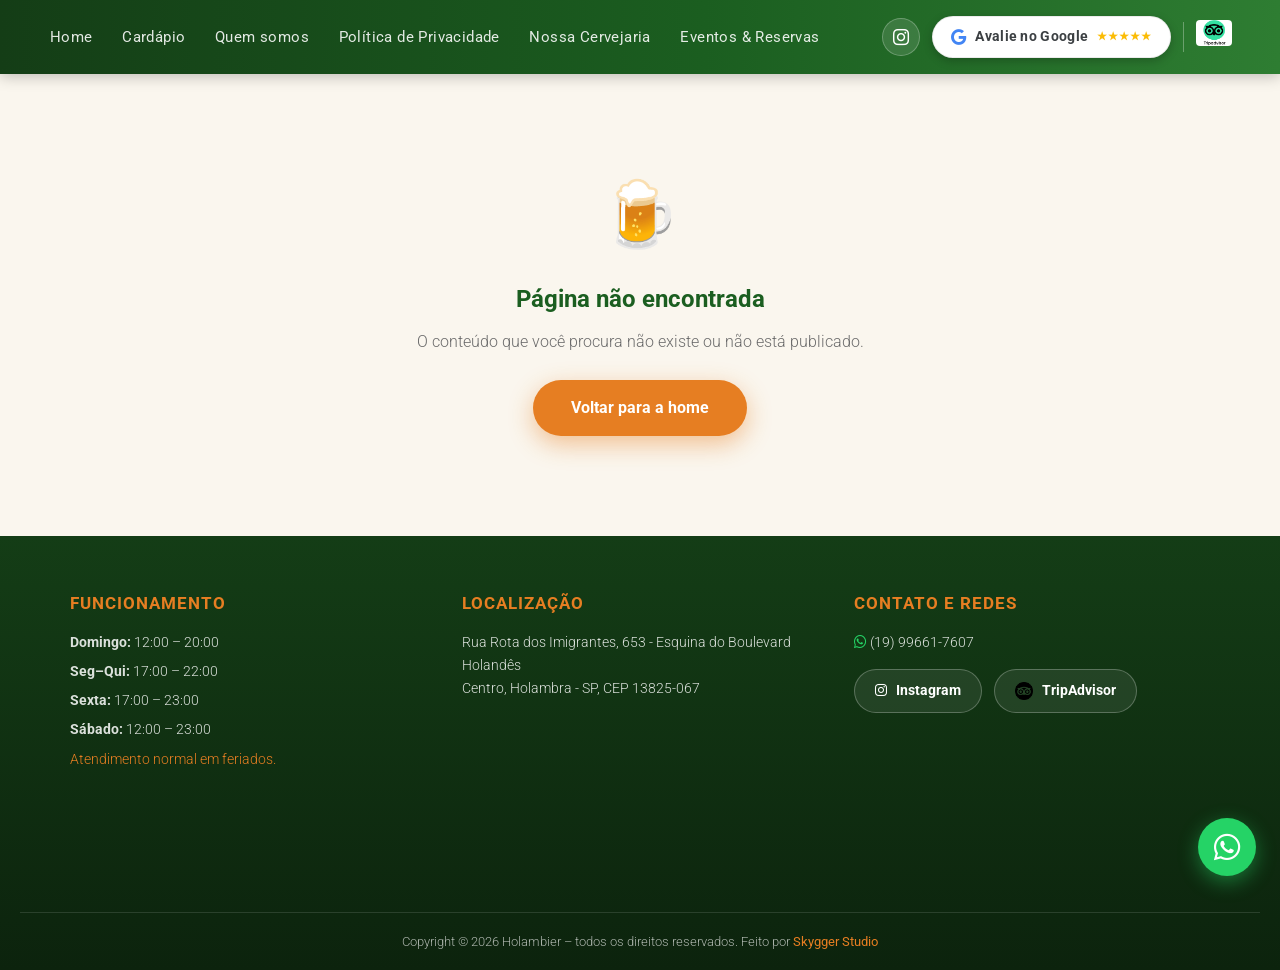
==== pagina.html @ 08f21db1 "feat: botão Google no header, destaques completos, Instagram no footer e painel CMS estilo WordPress" ====
<!DOCTYPE html>
<html lang="pt-BR">
<head>
    <meta charset="UTF-8">
    <meta name="viewport" content="width=device-width, initial-scale=1.0">
    <title>Holambier - Cervejaria e Restaurante</title>

    <!-- ===== FAVICON E ICONES PARA DISPOSITIVOS ===== -->
    <link rel="icon" type="image/x-icon" href="assets/favicon/favicon.ico">
    <link rel="icon" type="image/png" sizes="16x16" href="assets/favicon/favicon-16x16.png">
    <link rel="icon" type="image/png" sizes="32x32" href="assets/favicon/favicon-32x32.png">
    <link rel="apple-touch-icon" sizes="180x180" href="assets/favicon/apple-touch-icon.png">
    <link rel="manifest" href="assets/favicon/site.webmanifest">
    <meta name="theme-color" content="#2E7D32">
    <meta name="msapplication-TileColor" content="#2E7D32">

    <link rel="stylesheet" href="css/style.css">
    <link rel="stylesheet" href="https://cdnjs.cloudflare.com/ajax/libs/font-awesome/6.5.1/css/all.min.css">
    <link href="https://fonts.googleapis.com/css2?family=Roboto:wght@300;400;700&display=swap" rel="stylesheet">
</head>
<body>

<!-- ===== HEADER ===== -->
<header>
    <nav>
        <ul class="nav-menu">
            <li><a href="index.html">Home</a></li>
            <li><a href="https://www.hubt.com.br/holambier/" target="_blank">Cardápio</a></li>
            <li><a href="quem-somos.html">Quem somos</a></li>
            <li><a href="politica-privacidade.html">Política de Privacidade</a></li>
        </ul>
    </nav>

    <div class="social-header">
        <!-- Instagram -->
        <a href="https://www.instagram.com/holambier" target="_blank" aria-label="Instagram" class="social-icon instagram-icon">
            <i class="fab fa-instagram"></i>
        </a>

        <!-- Google Avaliações -->
        <a href="https://www.google.com/search?sca_esv=950999559134ba52&sxsrf=APpeQntP0sqoqLEE3klOQlutEDV9DMvcqQ:1787597379510&q=holambier&si=APenkKm7iecQ4G6P-TsbSMFKIQtv3EFIqRAFw-i8uEbk55Z-_4gSCZ5ScF9Y3ljlIF3oCHQ-amHtndFw8W07vaMOi-NIiqtqvQxtN-F60VA5deYGMdlO10smxaSkGRQbOfnfFxfHmals&sa=X&ved=2ahUKEwjnh7qW97mWAxVPIbkGHW5xDCAQrrQLegQIHBAA&biw=1858&bih=959&dpr=1" target="_blank" aria-label="Google Avaliações" class="google-review-btn" title="Avalie-nos no Google">
            <i class="fab fa-google"></i>
            <span class="google-label">Avalie no Google</span>
            <span class="stars">★★★★★</span>
        </a>

        <!-- Barra separadora vertical -->
        <span class="header-divider"></span>

        <!-- TripAdvisor -->
        <div class="tripadvisor-btn">
            <a href="https://www.tripadvisor.pt/Restaurant_Review-g2572355-d25233735-Reviews-Restaurante_e_Cervejaria_Holambier-Holambra_State_of_Sao_Paulo.html" target="_blank">
                <img src="images/tripadvisor.png" alt="TripAdvisor" class="tripadvisor-logo-header">
            </a>
        </div>
    </div>

    <div class="hamburger">
        <span></span><span></span><span></span>
    </div>
</header>

<!-- ===== WHATSAPP FIXO ===== -->
<a href="https://wa.me/5519996617607?text=Olá! Gostaria de mais informações sobre a Holambier." target="_blank" class="whatsapp-float" aria-label="WhatsApp">
    <i class="fab fa-whatsapp"></i>
</a>

<!-- ===== CONTEÚDO DA PÁGINA (renderizado pelo CMS) ===== -->
<main>
    <div id="paginaSkeleton" class="pagina-skeleton">
        <div class="skeleton-banner"></div>
        <div class="container">
            <div class="skeleton-linha" style="width: 60%"></div>
            <div class="skeleton-linha"></div>
            <div class="skeleton-linha" style="width: 85%"></div>
            <div class="skeleton-linha" style="width: 45%"></div>
        </div>
    </div>
    <div id="paginaConteudo"></div>
</main>

<!-- ===== FOOTER ===== -->
<footer>
    <div class="footer-grid">
        <div class="footer-col">
            <h4>Funcionamento</h4>
            <p><strong>Domingo:</strong> 12:00 – 20:00</p>
            <p><strong>Seg–Qui:</strong> 17:00 – 22:00</p>
            <p><strong>Sexta:</strong> 17:00 – 23:00</p>
            <p><strong>Sábado:</strong> 12:00 – 23:00</p>
            <p style="margin-top: 8px; font-size: 0.85rem; color: var(--orange);">Atendimento normal em feriados.</p>
        </div>
        <div class="footer-col">
            <h4>Localização</h4>
            <p>Rua Rota dos Imigrantes, 653 - Esquina do Boulevard Holandês<br>Centro, Holambra - SP, CEP 13825-067</p>
            <div style="margin-top: 12px; border-radius: 8px; overflow: hidden;">
                <iframe
                    src="https://www.google.com/maps/embed?pb=!1m18!1m12!1m3!1d3675.889!2d-47.058!3d-22.633!2m3!1f0!2f0!3f0!3m2!1i1024!2i768!4f13.1!3m3!1m2!1s0x94c8b6b0b0b0b0b0%3A0x0!2zMjLCsDM3JzU4LjgiUyA0N8KwMDMnMjguOCJX!5e0!3m2!1spt-BR!2sbr!4v1647000000000"
                    width="100%"
                    height="160"
                    style="border:0;"
                    allowfullscreen=""
                    loading="lazy">
                </iframe>
            </div>
        </div>
        <div class="footer-col">
            <h4>Contato e Redes</h4>
            <p><i class="fab fa-whatsapp" style="color: #25D366;"></i> (19) 99661-7607</p>
            <div class="footer-social-links" style="margin-top: 15px;">
                <a href="https://www.instagram.com/holambier/" target="_blank" class="footer-btn-social instagram">
                    <i class="fab fa-instagram"></i> Instagram
                </a>
                <a href="https://www.tripadvisor.pt/Restaurant_Review-g2572355-d25233735-Reviews-Restaurante_e_Cervejaria_Holambier-Holambra_State_of_Sao_Paulo.html" target="_blank" class="footer-btn-social tripadvisor">
                    <img src="images/tripadvisor-footer.png" alt="TripAdvisor"> TripAdvisor
                </a>
            </div>
        </div>
    </div>
    <div class="footer-copy">
        Copyright &copy; <span id="currentYear"></span> Holambier – todos os direitos reservados.
        <span class="footer-credit">Feito por <a href="https://www.instagram.com/skyggerstudio/" target="_blank" rel="noopener noreferrer">Skygger Studio</a></span>
    </div>
</footer>

<script src="js/script.js"></script>
<script src="js/cms.js"></script>
</body>
</html>
---- css/style.css ----
/* ============================================================
   HOLAMBIER — Cervejaria & Restaurante
   Folha de estilos principal
   ------------------------------------------------------------
   Paleta: verde (marca) + laranja (holandês/Holambra)
   ============================================================ */

/* ===== VARIÁVEIS E RESET ===== */
:root {
    --green: #2E7D32;
    --green-dark: #1B5E20;
    --green-deep: #143D16;
    --orange: #E67E22;
    --orange-dark: #C95F0F;
    --cream: #FAF6EE;
    --white: #FFFFFF;
    --text: #333333;
    --text-light: #6B6B6B;
    --border: #E5DFD2;
    --shadow: 0 4px 18px rgba(20, 61, 22, 0.10);
    --shadow-lg: 0 12px 32px rgba(20, 61, 22, 0.18);
    --radius: 14px;
    --header-h: 74px;
}

* {
    margin: 0;
    padding: 0;
    box-sizing: border-box;
}

html {
    scroll-behavior: smooth;
}

body {
    font-family: 'Roboto', Arial, sans-serif;
    background: var(--cream);
    color: var(--text);
    line-height: 1.6;
    padding-top: var(--header-h);
    -webkit-font-smoothing: antialiased;
}

img {
    max-width: 100%;
    display: block;
}

a {
    text-decoration: none;
    color: inherit;
}

.container {
    max-width: 1140px;
    margin: 0 auto;
    padding: 0 20px;
}

main.container {
    padding-top: 48px;
    padding-bottom: 64px;
}

section.container {
    margin-bottom: 64px;
}

/* ===== HEADER ===== */
header {
    position: fixed;
    top: 0;
    left: 0;
    right: 0;
    z-index: 1000;
    height: var(--header-h);
    display: flex;
    align-items: center;
    justify-content: space-between;
    gap: 16px;
    padding: 0 clamp(16px, 4vw, 48px);
    background: linear-gradient(90deg, var(--green-deep) 0%, var(--green-dark) 55%, var(--green) 100%);
    box-shadow: 0 2px 14px rgba(0, 0, 0, 0.25);
}

nav {
    flex: 1;
    min-width: 0;
}

.nav-menu {
    display: flex;
    align-items: center;
    gap: clamp(10px, 2vw, 26px);
    list-style: none;
    flex-wrap: nowrap;
    overflow-x: auto;
    scrollbar-width: none;
}

.nav-menu::-webkit-scrollbar { display: none; }

.nav-menu a {
    color: rgba(255, 255, 255, 0.88);
    font-size: 0.95rem;
    font-weight: 400;
    letter-spacing: 0.4px;
    padding: 6px 2px;
    border-bottom: 2px solid transparent;
    transition: color 0.25s, border-color 0.25s;
    white-space: nowrap;
}

.nav-menu a:hover,
.nav-menu a.active {
    color: #fff;
    border-bottom-color: var(--orange);
}

/* --- Ícones sociais do header --- */
.social-header {
    display: flex;
    align-items: center;
    gap: 12px;
    flex-shrink: 0;
}

.social-icon {
    display: inline-flex;
    align-items: center;
    justify-content: center;
    width: 38px;
    height: 38px;
    border-radius: 50%;
    font-size: 1.15rem;
    color: #fff;
    background: rgba(255, 255, 255, 0.12);
    border: 1px solid rgba(255, 255, 255, 0.25);
    transition: transform 0.25s, background 0.25s, box-shadow 0.25s;
}

.social-icon:hover {
    transform: translateY(-2px);
    box-shadow: 0 6px 14px rgba(0, 0, 0, 0.3);
}

.instagram-icon:hover {
    background: linear-gradient(45deg, #F09433, #E6683C, #DC2743, #CC2366, #BC1888);
    border-color: transparent;
}

.header-divider {
    width: 1px;
    height: 30px;
    background: rgba(255, 255, 255, 0.3);
}

.tripadvisor-btn a {
    display: inline-flex;
    align-items: center;
}

.tripadvisor-logo-header {
    height: 26px;
    width: auto;
    border-radius: 4px;
    transition: transform 0.25s, filter 0.25s;
}

.tripadvisor-btn a:hover .tripadvisor-logo-header {
    transform: translateY(-2px) scale(1.05);
    filter: drop-shadow(0 4px 8px rgba(0, 0, 0, 0.35));
}

/* --- Botão "Avalie no Google" --- */
.google-review-btn {
    display: inline-flex;
    align-items: center;
    gap: 9px;
    padding: 9px 18px;
    border-radius: 50px;
    background: #fff;
    color: #3c4043;
    font-size: 0.85rem;
    font-weight: 700;
    letter-spacing: 0.3px;
    border: 1px solid rgba(0, 0, 0, 0.08);
    box-shadow: 0 3px 10px rgba(0, 0, 0, 0.22);
    transition: transform 0.25s, box-shadow 0.25s;
    white-space: nowrap;
}

.google-review-btn i {
    color: #4285F4;
    font-size: 1rem;
}

.google-review-btn:hover {
    transform: translateY(-2px);
    box-shadow: 0 8px 18px rgba(0, 0, 0, 0.35);
}

.google-review-btn .stars {
    color: #FBBC05;
    font-size: 0.7rem;
    letter-spacing: 1px;
}

/* --- Hamburger --- */
.hamburger {
    display: none;
    flex-direction: column;
    gap: 5px;
    cursor: pointer;
    padding: 6px;
    flex-shrink: 0;
}

.hamburger span {
    width: 26px;
    height: 3px;
    border-radius: 2px;
    background: #fff;
    transition: transform 0.3s, opacity 0.3s;
}

header.nav-open .hamburger span:nth-child(1) { transform: translateY(8px) rotate(45deg); }
header.nav-open .hamburger span:nth-child(2) { opacity: 0; }
header.nav-open .hamburger span:nth-child(3) { transform: translateY(-8px) rotate(-45deg); }

/* ===== BANNER DE COOKIES ===== */
.cookie-banner {
    position: fixed;
    bottom: -220px;
    left: 50%;
    transform: translateX(-50%);
    width: min(680px, calc(100% - 32px));
    z-index: 1600;
    display: flex;
    align-items: center;
    gap: 18px;
    padding: 16px 22px;
    background: #ffffff;
    border: 1px solid var(--border);
    border-radius: var(--radius);
    box-shadow: var(--shadow-lg);
    transition: bottom 0.5s ease;
    flex-wrap: wrap;
}

.cookie-banner.visible {
    bottom: 18px;
}

.cookie-banner p {
    flex: 1;
    min-width: 220px;
    font-size: 0.85rem;
    color: var(--text);
}

.cookie-banner a {
    font-weight: 700;
}

.btn-group {
    display: flex;
    gap: 10px;
}

.btn-accept,
.btn-refuse {
    padding: 9px 20px;
    border: none;
    border-radius: 50px;
    font-family: inherit;
    font-size: 0.85rem;
    font-weight: 700;
    cursor: pointer;
    transition: transform 0.2s, opacity 0.2s;
}

.btn-accept { background: var(--green); color: #fff; }
.btn-refuse { background: #EFECE4; color: var(--text); }

.btn-accept:hover, .btn-refuse:hover { transform: translateY(-2px); opacity: 0.92; }

/* ===== WHATSAPP FIXO ===== */
.whatsapp-float {
    position: fixed;
    bottom: 24px;
    right: 24px;
    z-index: 1500;
    width: 58px;
    height: 58px;
    border-radius: 50%;
    display: flex;
    align-items: center;
    justify-content: center;
    background: #25D366;
    color: #fff;
    font-size: 1.9rem;
    box-shadow: 0 6px 20px rgba(37, 211, 102, 0.45);
    transition: transform 0.25s;
}

.whatsapp-float:hover {
    transform: scale(1.1) rotate(6deg);
}

/* ===== HERO ===== */
.hero {
    position: relative;
    padding: 110px 20px 130px;
    text-align: center;
    color: #fff;
    overflow: hidden;
    background:
        linear-gradient(rgba(15, 46, 18, 0.78), rgba(15, 46, 18, 0.82)),
        radial-gradient(circle at 20% 20%, rgba(230, 126, 34, 0.25), transparent 45%),
        radial-gradient(circle at 80% 70%, rgba(46, 125, 50, 0.55), transparent 55%),
        linear-gradient(160deg, var(--green-deep), #0E2A10);
}

.hero-banner {
    background-size: cover;
    background-position: center;
}

.hero::after {
    content: "🍺 🌷 🍻";
    position: absolute;
    bottom: 18px;
    left: 0;
    right: 0;
    font-size: 1.6rem;
    letter-spacing: 18px;
    opacity: 0.45;
}

.hero .container {
    position: relative;
    z-index: 1;
    max-width: 820px;
}

.hero-logo {
    width: min(300px, 70vw);
    margin: 0 auto 24px;
    filter: drop-shadow(0 10px 30px rgba(0, 0, 0, 0.5));
    border-radius: 20px;
}

.hero-logo-fallback {
    font-size: clamp(2.6rem, 8vw, 4.2rem);
    font-weight: 700;
    letter-spacing: 6px;
    color: #fff;
    text-transform: uppercase;
    text-shadow: 0 4px 24px rgba(0, 0, 0, 0.5);
    margin-bottom: 8px;
}

.hero-logo-fallback small {
    display: block;
    font-size: 0.9rem;
    font-weight: 300;
    letter-spacing: 10px;
    color: var(--orange);
    margin-top: 6px;
}

.hero-subtitle {
    font-size: clamp(1.05rem, 2.4vw, 1.3rem);
    font-weight: 300;
    max-width: 640px;
    margin: 0 auto 34px;
    color: rgba(255, 255, 255, 0.92);
}

.btn-primary {
    display: inline-flex;
    align-items: center;
    gap: 10px;
    background: var(--orange);
    color: #fff;
    font-weight: 700;
    font-size: 1rem;
    padding: 15px 38px;
    border-radius: 50px;
    box-shadow: 0 8px 24px rgba(230, 126, 34, 0.45);
    transition: transform 0.25s, box-shadow 0.25s, background 0.25s;
}

.btn-primary:hover {
    background: var(--orange-dark);
    transform: translateY(-3px);
    box-shadow: 0 12px 30px rgba(230, 126, 34, 0.55);
}

/* ===== SEÇÕES / DESTAQUES ===== */
.destaques-header {
    text-align: center;
    max-width: 760px;
    margin: 0 auto 34px;
}

.section-title {
    font-size: clamp(1.7rem, 4vw, 2.3rem);
    font-weight: 700;
    color: var(--green-dark);
    text-transform: uppercase;
    letter-spacing: 1px;
    margin-bottom: 10px;
}

.section-title::after {
    content: "";
    display: block;
    width: 74px;
    height: 4px;
    border-radius: 2px;
    background: var(--orange);
    margin: 12px auto 0;
}

.section-intro {
    font-size: 1rem;
    color: var(--text-light);
    font-weight: 300;
}

/* --- Selos de quantidade (stats) --- */
.menu-stats {
    display: flex;
    justify-content: center;
    flex-wrap: wrap;
    gap: 12px;
    margin: 0 auto 36px;
}

.stat-chip {
    display: inline-flex;
    align-items: center;
    gap: 8px;
    background: #fff;
    border: 1px solid var(--border);
    border-radius: 50px;
    padding: 8px 18px;
    font-size: 0.85rem;
    font-weight: 700;
    color: var(--green-dark);
    box-shadow: var(--shadow);
}

.stat-chip i { color: var(--orange); }
.stat-chip strong { color: var(--orange-dark); font-size: 1rem; }

/* ===== GRID DE PRATOS E BEBIDAS ===== */
.pratos-grid,
.bebidas-grid {
    display: grid;
    grid-template-columns: repeat(auto-fill, minmax(255px, 1fr));
    gap: 24px;
}

.menu-card {
    background: var(--white);
    border: 1px solid var(--border);
    border-radius: var(--radius);
    overflow: hidden;
    box-shadow: var(--shadow);
    cursor: pointer;
    display: flex;
    flex-direction: column;
    transition: transform 0.3s, box-shadow 0.3s;
    animation: fadeUp 0.5s ease backwards;
}

.menu-card:nth-child(1) { animation-delay: 0.03s; }
.menu-card:nth-child(2) { animation-delay: 0.08s; }
.menu-card:nth-child(3) { animation-delay: 0.13s; }
.menu-card:nth-child(4) { animation-delay: 0.18s; }
.menu-card:nth-child(5) { animation-delay: 0.23s; }
.menu-card:nth-child(6) { animation-delay: 0.28s; }
.menu-card:nth-child(7) { animation-delay: 0.33s; }
.menu-card:nth-child(8) { animation-delay: 0.38s; }

.menu-card:hover {
    transform: translateY(-6px);
    box-shadow: var(--shadow-lg);
}

.card-media {
    position: relative;
    height: 170px;
    display: flex;
    align-items: center;
    justify-content: center;
    background: linear-gradient(140deg, #2E5D31, var(--green-dark) 60%, var(--green-deep));
    overflow: hidden;
}

.bebidas-grid .card-media {
    background: linear-gradient(140deg, #B36A1D, #8A4E12 60%, #5E340B);
}

.card-media img {
    width: 100%;
    height: 100%;
    object-fit: cover;
    transition: transform 0.4s;
}

.menu-card:hover .card-media img {
    transform: scale(1.07);
}

.card-emoji {
    font-size: 3.6rem;
    filter: drop-shadow(0 6px 12px rgba(0, 0, 0, 0.35));
    transition: transform 0.3s;
}

.menu-card:hover .card-emoji {
    transform: scale(1.15) rotate(-4deg);
}

.card-media::before {
    content: "";
    position: absolute;
    inset: 0;
    background:
        radial-gradient(circle at 85% 15%, rgba(255, 255, 255, 0.14), transparent 42%),
        radial-gradient(circle at 10% 90%, rgba(0, 0, 0, 0.25), transparent 45%);
}

.card-badge {
    position: absolute;
    top: 12px;
    left: 12px;
    z-index: 2;
    background: var(--orange);
    color: #fff;
    font-size: 0.68rem;
    font-weight: 700;
    text-transform: uppercase;
    letter-spacing: 0.8px;
    padding: 5px 12px;
    border-radius: 50px;
    box-shadow: 0 4px 10px rgba(0, 0, 0, 0.3);
}

.card-badge.badge-novidade { background: #4A90D9; }
.card-badge.badge-compartilhar { background: #8E44AD; }
.card-badge.badge-casa { background: var(--green); }
.card-badge.badge-sobremesa { background: #D35400; }
.card-badge.badge-casa:hover { background: var(--green); }

.card-content {
    flex: 1;
    display: flex;
    flex-direction: column;
    padding: 18px 18px 16px;
}

.card-tag {
    font-size: 0.7rem;
    font-weight: 700;
    text-transform: uppercase;
    letter-spacing: 1px;
    color: var(--orange-dark);
    margin-bottom: 5px;
}

.card-title {
    font-size: 1.12rem;
    font-weight: 700;
    color: var(--green-deep);
    line-height: 1.3;
    margin-bottom: 7px;
}

.card-desc {
    font-size: 0.86rem;
    font-weight: 300;
    color: var(--text-light);
    flex: 1;
    display: -webkit-box;
    -webkit-line-clamp: 3;
    -webkit-box-orient: vertical;
    overflow: hidden;
}

.card-footer {
    display: flex;
    align-items: center;
    justify-content: space-between;
    margin-top: 14px;
    padding-top: 12px;
    border-top: 1px dashed var(--border);
}

.card-meta {
    font-size: 0.75rem;
    color: var(--text-light);
    display: inline-flex;
    align-items: center;
    gap: 6px;
}

.card-meta i { color: var(--green); }

.card-cta {
    font-size: 0.78rem;
    font-weight: 700;
    color: var(--orange-dark);
    display: inline-flex;
    align-items: center;
    gap: 6px;
    transition: gap 0.25s;
}

.menu-card:hover .card-cta { gap: 10px; }

/* ===== BANNER DO CARDÁPIO COMPLETO ===== */
.cardapio-banner {
    position: relative;
    text-align: center;
    color: #fff;
    padding: clamp(44px, 7vw, 70px) clamp(20px, 5vw, 60px);
    border-radius: 22px;
    overflow: hidden;
    background:
        radial-gradient(circle at 12% 20%, rgba(230, 126, 34, 0.35), transparent 40%),
        radial-gradient(circle at 88% 80%, rgba(255, 255, 255, 0.08), transparent 45%),
        linear-gradient(135deg, var(--green-dark), var(--green-deep));
    box-shadow: var(--shadow-lg);
}

.cardapio-banner h2 {
    font-size: clamp(1.5rem, 3.6vw, 2.1rem);
    font-weight: 700;
    margin-bottom: 12px;
}

.cardapio-banner p {
    max-width: 640px;
    margin: 0 auto 28px;
    font-weight: 300;
    color: rgba(255, 255, 255, 0.9);
}

.btn-cardapio-completo {
    display: inline-flex;
    align-items: center;
    gap: 12px;
    background: var(--orange);
    color: #fff;
    font-weight: 700;
    font-size: 1.05rem;
    padding: 16px 40px;
    border-radius: 50px;
    box-shadow: 0 8px 26px rgba(230, 126, 34, 0.5);
    transition: transform 0.25s, background 0.25s, box-shadow 0.25s;
}

.btn-cardapio-completo:hover {
    background: var(--orange-dark);
    transform: translateY(-3px) scale(1.02);
    box-shadow: 0 14px 34px rgba(230, 126, 34, 0.6);
}

.cardapio-note {
    display: block;
    margin-top: 16px;
    font-size: 0.8rem;
    color: rgba(255, 255, 255, 0.65);
    font-weight: 300;
}

/* ===== PROVA SOCIAL ===== */
.prova-social {
    text-align: center;
    background: #fff;
    border: 1px solid var(--border);
    border-radius: var(--radius);
    box-shadow: var(--shadow);
    padding: clamp(30px, 5vw, 46px);
}

.tripadvisor-logo-social {
    height: 34px;
    width: auto;
    margin: 0 auto 14px;
}

.estrelas {
    color: #34E0A1;
    text-shadow: 0 1px 0 rgba(0, 0, 0, 0.08);
    font-size: 1.25rem;
    margin-bottom: 12px;
    display: flex;
    justify-content: center;
    gap: 4px;
}

.prova-social p {
    font-size: 1.08rem;
    font-style: italic;
    font-weight: 300;
    max-width: 560px;
    margin: 0 auto 18px;
}

.prova-social a {
    color: var(--green);
    font-weight: 700;
    border-bottom: 2px solid var(--orange);
    transition: color 0.25s;
}

.prova-social a:hover { color: var(--orange-dark); }

.prova-social-row {
    display: flex;
    justify-content: center;
    gap: 14px;
    flex-wrap: wrap;
    margin-top: 22px;
}

/* ===== MODAL ===== */
.modal-overlay {
    position: fixed;
    inset: 0;
    z-index: 2000;
    display: flex;
    align-items: center;
    justify-content: center;
    padding: 20px;
    background: rgba(10, 25, 12, 0.72);
    backdrop-filter: blur(4px);
    opacity: 0;
    pointer-events: none;
    transition: opacity 0.3s;
}

.modal-overlay.open {
    opacity: 1;
    pointer-events: auto;
}

.modal-content {
    position: relative;
    width: min(560px, 100%);
    max-height: 88vh;
    overflow-y: auto;
    background: #fff;
    border-radius: 20px;
    transform: translateY(24px) scale(0.97);
    transition: transform 0.3s;
    box-shadow: var(--shadow-lg);
}

.modal-overlay.open .modal-content {
    transform: translateY(0) scale(1);
}

.modal-close {
    position: absolute;
    top: 14px;
    right: 16px;
    z-index: 5;
    width: 38px;
    height: 38px;
    border: none;
    border-radius: 50%;
    background: rgba(0, 0, 0, 0.45);
    color: #fff;
    font-size: 1.5rem;
    line-height: 1;
    cursor: pointer;
    transition: background 0.25s, transform 0.25s;
}

.modal-close:hover {
    background: var(--orange);
    transform: rotate(90deg);
}

#modalImg {
    width: 100%;
    height: 240px;
    object-fit: cover;
    border-radius: 20px 20px 0 0;
}

.modal-emoji-fallback {
    height: 240px;
    display: flex;
    align-items: center;
    justify-content: center;
    font-size: 5rem;
    background: linear-gradient(140deg, var(--green-dark), var(--green-deep));
    border-radius: 20px 20px 0 0;
}

.modal-body {
    padding: 26px 28px 32px;
}

.modal-body h2 {
    color: var(--green-deep);
    font-size: 1.5rem;
    margin-bottom: 10px;
}

#modalDesc {
    font-weight: 300;
    color: var(--text);
}

.modal-harmonizacao {
    margin-top: 18px;
    padding: 14px 16px;
    background: #F3F8F1;
    border-left: 4px solid var(--green);
    border-radius: 8px;
    font-size: 0.88rem;
}

.modal-harmonizacao strong { color: var(--green-dark); display: block; margin-bottom: 4px; }

.modal-badge {
    display: inline-block;
    background: var(--orange);
    color: #fff;
    font-size: 0.7rem;
    font-weight: 700;
    text-transform: uppercase;
    letter-spacing: 0.8px;
    padding: 5px 14px;
    border-radius: 50px;
}

/* ===== FOOTER ===== */
footer {
    background: linear-gradient(180deg, var(--green-deep), #0C230D);
    color: rgba(255, 255, 255, 0.85);
    padding: 54px 20px 0;
}

.footer-grid {
    max-width: 1140px;
    margin: 0 auto 40px;
    display: grid;
    grid-template-columns: repeat(auto-fit, minmax(260px, 1fr));
    gap: 36px;
}

.footer-col h4 {
    color: var(--orange);
    font-size: 1.05rem;
    text-transform: uppercase;
    letter-spacing: 1px;
    margin-bottom: 14px;
}

.footer-col p {
    font-size: 0.9rem;
    font-weight: 300;
    margin-bottom: 6px;
}

.footer-col iframe { display: block; }

.footer-social-links,
.social-icons {
    display: flex;
    gap: 12px;
    flex-wrap: wrap;
}

.footer-btn-social {
    display: inline-flex;
    align-items: center;
    gap: 9px;
    padding: 10px 20px;
    border-radius: 50px;
    font-size: 0.85rem;
    font-weight: 700;
    color: #fff;
    border: 1px solid rgba(255, 255, 255, 0.25);
    background: rgba(255, 255, 255, 0.08);
    transition: transform 0.25s, background 0.25s, box-shadow 0.25s;
}

.footer-btn-social img {
    height: 18px;
    width: auto;
    border-radius: 3px;
}

.footer-btn-social.instagram:hover {
    background: linear-gradient(45deg, #F09433, #E6683C, #DC2743, #CC2366, #BC1888);
    border-color: transparent;
    transform: translateY(-3px);
    box-shadow: 0 8px 18px rgba(220, 39, 67, 0.4);
}

.footer-btn-social.tripadvisor:hover {
    background: rgba(255, 255, 255, 0.18);
    transform: translateY(-3px);
}

.footer-copy {
    border-top: 1px solid rgba(255, 255, 255, 0.12);
    text-align: center;
    padding: 18px 20px;
    font-size: 0.82rem;
    font-weight: 300;
    color: rgba(255, 255, 255, 0.65);
}

.footer-credit a {
    color: var(--orange);
    font-weight: 400;
}

/* ===== QUEM SOMOS ===== */
.quem-somos-grid {
    display: grid;
    grid-template-columns: 1fr 1.4fr;
    gap: 44px;
    align-items: start;
}

.quem-somos-grid img {
    width: 100%;
    border-radius: var(--radius);
    box-shadow: var(--shadow-lg);
    object-fit: cover;
}

.quem-somos-texto h2 {
    font-size: 2.1rem;
    color: var(--green-dark);
    text-transform: uppercase;
    letter-spacing: 1px;
    margin-bottom: 4px;
}

.quem-somos-texto h3 {
    color: var(--orange-dark);
    font-weight: 400;
    font-size: 1.15rem;
    margin-bottom: 18px;
}

.quem-somos-texto p {
    margin-bottom: 14px;
    font-weight: 300;
    text-align: justify;
}

.quem-somos-texto h4 {
    font-size: 1.05rem;
    text-transform: uppercase;
    letter-spacing: 0.6px;
    margin-bottom: 6px;
}

.valores {
    display: grid;
    grid-template-columns: repeat(auto-fit, minmax(200px, 1fr));
    gap: 14px;
    margin-top: 10px;
}

.valores-item {
    background: #fff;
    border: 1px solid var(--border);
    border-left: 4px solid var(--orange);
    border-radius: 10px;
    padding: 14px 16px;
    box-shadow: var(--shadow);
}

.valores-item strong {
    display: block;
    color: var(--green-dark);
    margin-bottom: 4px;
}

.valores-item p {
    font-size: 0.85rem;
    margin-bottom: 0;
    text-align: left;
}

/* ===== POLÍTICA DE PRIVACIDADE ===== */
.politica-content {
    background: #fff;
    border: 1px solid var(--border);
    border-radius: var(--radius);
    box-shadow: var(--shadow);
    padding: clamp(26px, 5vw, 50px);
    max-width: 900px;
    margin: 0 auto;
}

.politica-content h1 {
    color: var(--green-dark);
    font-size: clamp(1.6rem, 4vw, 2.2rem);
    text-transform: uppercase;
    letter-spacing: 1px;
    margin-bottom: 8px;
}

.politica-content h2 {
    color: var(--green);
    font-size: 1.2rem;
    margin: 28px 0 8px;
}

.politica-content p {
    margin-bottom: 12px;
    font-weight: 300;
}

.politica-content ul {
    margin: 0 0 16px 22px;
    font-weight: 300;
}

.politica-content li { margin-bottom: 5px; }

/* ===== FALLBACK DE IMAGENS ===== */
.img-fallback {
    display: flex;
    align-items: center;
    justify-content: center;
    gap: 12px;
    width: 100%;
    height: 100%;
    min-height: 60px;
    background: linear-gradient(140deg, #2E5D31, var(--green-deep));
    color: rgba(255, 255, 255, 0.9);
    font-weight: 700;
    letter-spacing: 1px;
    text-transform: uppercase;
    font-size: 0.95rem;
}

.img-fallback.tripadvisor-fallback {
    background: #34E0A1;
    color: #0A3D2B;
    border-radius: 6px;
    font-size: 0.8rem;
    padding: 4px 12px;
    height: auto;
    min-height: 26px;
}

.img-fallback .fb-emoji { font-size: 2.2rem; }

/* ===== PÁGINAS DINÂMICAS (CMS) ===== */
.page-banner {
    position: relative;
    padding: clamp(70px, 10vw, 120px) 24px;
    text-align: center;
    color: #fff;
    background:
        radial-gradient(circle at 15% 25%, rgba(230, 126, 34, 0.3), transparent 45%),
        linear-gradient(150deg, var(--green-deep), #0E2A10);
    background-size: cover;
    background-position: center;
}

.page-banner-inner { max-width: 780px; margin: 0 auto; }

.page-banner h1 {
    font-size: clamp(2rem, 6vw, 3rem);
    text-transform: uppercase;
    letter-spacing: 2px;
    text-shadow: 0 4px 20px rgba(0, 0, 0, 0.4);
    margin-bottom: 14px;
}

.page-banner p {
    font-size: clamp(1rem, 2.4vw, 1.2rem);
    font-weight: 300;
    color: rgba(255, 255, 255, 0.92);
    margin-bottom: 28px;
}

.page-section {
    max-width: 1000px;
    margin: 0 auto;
    padding: 44px 20px 0;
}

.page-section:last-of-type { padding-bottom: 64px; }

.page-text p { margin-bottom: 14px; font-weight: 300; font-size: 1.02rem; }

.page-text { margin-top: 18px; }

.page-colunas {
    display: grid;
    grid-template-columns: repeat(auto-fit, minmax(230px, 1fr));
    gap: 22px;
    margin-top: 26px;
}

.page-coluna {
    background: #fff;
    border: 1px solid var(--border);
    border-radius: var(--radius);
    padding: 24px 22px;
    text-align: center;
    box-shadow: var(--shadow);
    transition: transform 0.25s, box-shadow 0.25s;
}

.page-coluna:hover { transform: translateY(-4px); box-shadow: var(--shadow-lg); }

.page-coluna-emoji { font-size: 2.4rem; display: block; margin-bottom: 12px; }

.page-coluna h3 {
    color: var(--green-dark);
    font-size: 1.05rem;
    margin-bottom: 8px;
}

.page-coluna p { font-size: 0.88rem; font-weight: 300; color: var(--text-light); }

.page-cartoes {
    display: grid;
    grid-template-columns: repeat(auto-fill, minmax(250px, 1fr));
    gap: 22px;
    margin-top: 26px;
}

.page-cartao {
    background: #fff;
    border: 1px solid var(--border);
    border-radius: var(--radius);
    overflow: hidden;
    box-shadow: var(--shadow);
    transition: transform 0.25s, box-shadow 0.25s;
}

.page-cartao:hover { transform: translateY(-4px); box-shadow: var(--shadow-lg); }

.page-cartao-media {
    position: relative;
    height: 150px;
    background: linear-gradient(140deg, #2E5D31, var(--green-deep));
    display: flex;
    align-items: center;
    justify-content: center;
    overflow: hidden;
}

.page-cartao-media-emoji { height: 110px; }

.page-cartao-media img {
    width: 100%;
    height: 100%;
    object-fit: cover;
}

.page-cartao-emoji {
    position: absolute;
    font-size: 2.6rem;
    filter: drop-shadow(0 4px 8px rgba(0, 0, 0, 0.35));
}

.page-cartao-media img + .page-cartao-emoji { display: none; }
.page-cartao-media img[style*="display: none"] + .page-cartao-emoji,
.page-cartao-media img:not([style]) + .page-cartao-emoji { display: block; }

.page-cartao-corpo { padding: 16px 18px 20px; }

.page-cartao-corpo h3 {
    color: var(--green-deep);
    font-size: 1.02rem;
    margin-bottom: 6px;
}

.page-cartao-corpo p { font-size: 0.85rem; font-weight: 300; color: var(--text-light); }

.page-imagem img {
    border-radius: var(--radius);
    box-shadow: var(--shadow-lg);
}

.page-imagem-estreita img { max-width: 640px; margin: 0 auto; }

.page-imagem figcaption {
    text-align: center;
    font-size: 0.82rem;
    color: var(--text-light);
    font-weight: 300;
    margin-top: 10px;
}

.page-galeria {
    display: grid;
    grid-template-columns: repeat(auto-fill, minmax(220px, 1fr));
    gap: 14px;
}

.page-galeria img {
    width: 100%;
    height: 170px;
    object-fit: cover;
    border-radius: 10px;
    box-shadow: var(--shadow);
    transition: transform 0.25s;
}

.page-galeria img:hover { transform: scale(1.03); }

.page-galeria-legenda {
    text-align: center;
    font-size: 0.82rem;
    color: var(--text-light);
    font-weight: 300;
    margin-top: 12px;
}

.page-botoes {
    display: flex;
    gap: 14px;
    justify-content: center;
    flex-wrap: wrap;
    padding-bottom: 30px;
}

.btn-secundario {
    display: inline-flex;
    align-items: center;
    gap: 10px;
    background: #fff;
    color: var(--green-dark);
    font-weight: 700;
    padding: 14px 34px;
    border-radius: 50px;
    border: 2px solid var(--green);
    transition: transform 0.25s, background 0.25s, color 0.25s;
}

.btn-secundario:hover {
    background: var(--green);
    color: #fff;
    transform: translateY(-3px);
}

.page-404 {
    text-align: center;
    padding: 90px 20px 100px;
}

.page-404-emoji { font-size: 4rem; display: block; margin-bottom: 14px; }

.page-404 h1 {
    color: var(--green-dark);
    margin-bottom: 10px;
}

.page-404 p {
    color: var(--text-light);
    font-weight: 300;
    margin-bottom: 26px;
}

.preview-notice {
    background: #FFF6E5;
    color: #8a5b00;
    border-bottom: 1px solid #f0d9a8;
    text-align: center;
    font-size: 0.85rem;
    font-weight: 700;
    padding: 10px 16px;
}

/* Skeleton de carregamento */
.pagina-skeleton { padding-bottom: 40px; }

.skeleton-banner {
    height: clamp(200px, 30vw, 300px);
    background: linear-gradient(90deg, #E8E3D6 25%, #F2EEE3 50%, #E8E3D6 75%);
    background-size: 200% 100%;
    animation: shimmer 1.4s infinite;
}

.skeleton-linha {
    height: 16px;
    border-radius: 8px;
    margin: 18px auto 0;
    max-width: 1000px;
    background: linear-gradient(90deg, #E8E3D6 25%, #F2EEE3 50%, #E8E3D6 75%);
    background-size: 200% 100%;
    animation: shimmer 1.4s infinite;
}

@keyframes shimmer {
    0% { background-position: 200% 0; }
    100% { background-position: -200% 0; }
}

/* ===== ANIMAÇÕES ===== */
@keyframes fadeUp {
    from { opacity: 0; transform: translateY(18px); }
    to { opacity: 1; transform: translateY(0); }
}

@media (prefers-reduced-motion: reduce) {
    *, *::before, *::after {
        animation-duration: 0.01ms !important;
        transition-duration: 0.01ms !important;
    }
}

/* ===== RESPONSIVO ===== */
@media (max-width: 1080px) {
    .nav-menu a { font-size: 0.85rem; }
    .google-review-btn { padding: 8px 14px; font-size: 0.78rem; }
}

@media (max-width: 900px) {
    .hamburger { display: flex; }

    header { flex-wrap: wrap; height: auto; padding: 10px 16px; row-gap: 4px; }
    body { padding-top: 0; }

    nav {
        order: 3;
        flex-basis: 100%;
        display: none;
    }

    header.nav-open nav { display: block; }

    .nav-menu {
        flex-direction: column;
        align-items: stretch;
        gap: 0;
        padding: 8px 0 12px;
    }

    .nav-menu li { border-bottom: 1px solid rgba(255, 255, 255, 0.1); }
    .nav-menu li:last-child { border-bottom: none; }

    .nav-menu a {
        display: block;
        padding: 13px 6px;
        font-size: 1rem;
        border-bottom: none;
    }

    .social-header { margin-left: auto; }

    .google-review-btn .google-label { display: none; }
    .google-review-btn { padding: 9px 12px; }

    .quem-somos-grid { grid-template-columns: 1fr; }
    .hero { padding: 80px 20px 100px; }
}

@media (max-width: 560px) {
    .social-header { gap: 8px; }
    .header-divider { display: none; }
    .cardapio-banner { border-radius: 16px; }
    .whatsapp-float { width: 52px; height: 52px; font-size: 1.7rem; bottom: 18px; right: 18px; }
    .pratos-grid, .bebidas-grid { grid-template-columns: 1fr 1fr; gap: 12px; }
    .card-media { height: 120px; }
    .card-emoji { font-size: 2.6rem; }
    .card-desc { display: none; }
    .card-title { font-size: 0.95rem; }
}

@media (max-width: 400px) {
    .pratos-grid, .bebidas-grid { grid-template-columns: 1fr; }
}
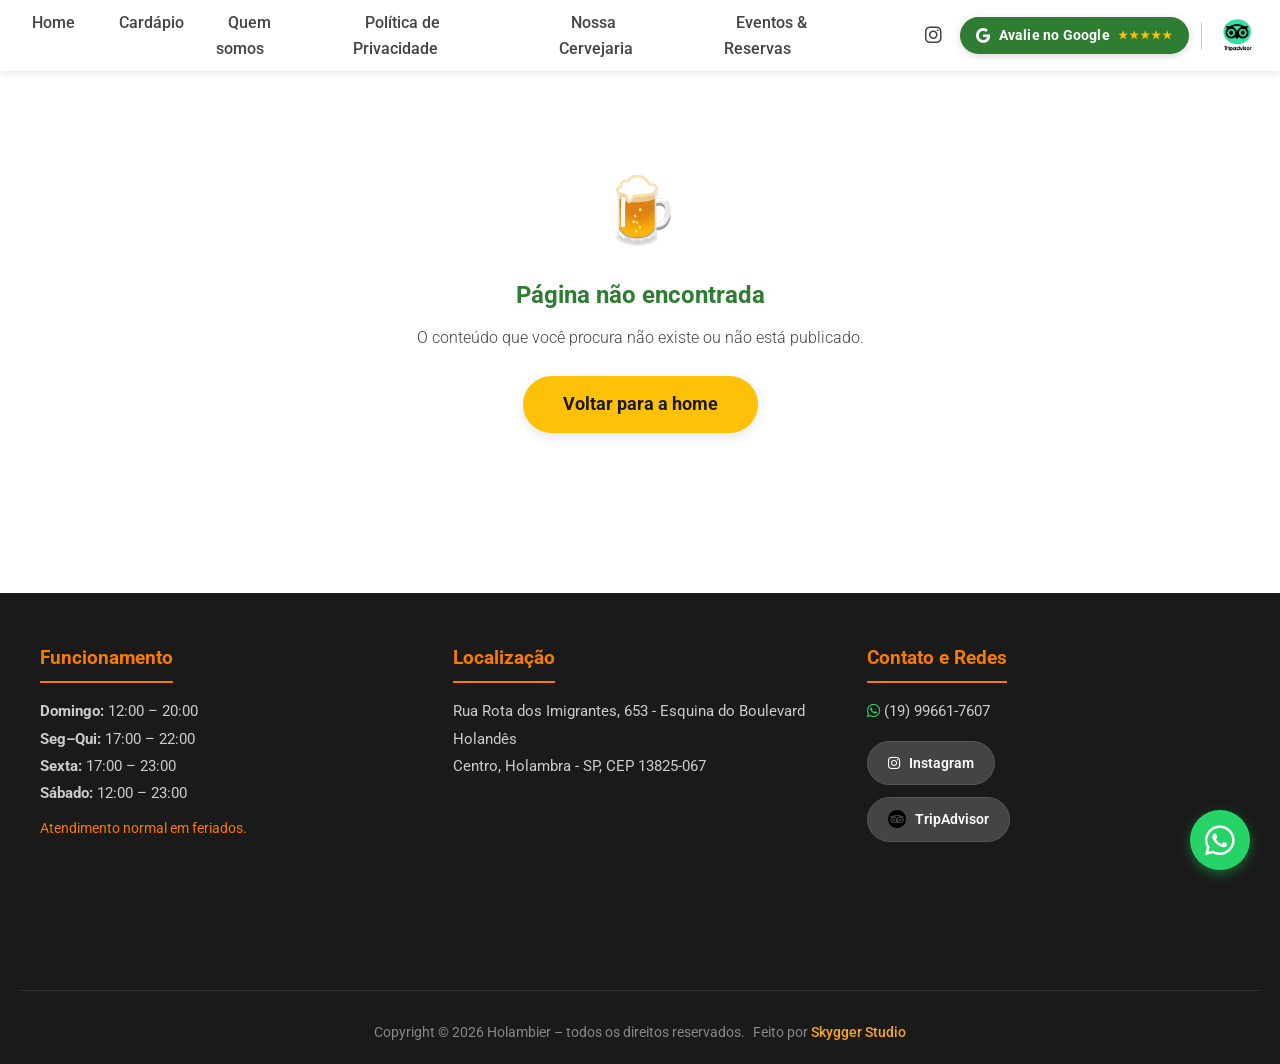
==== commit 73cccef6: "feat: integra uploads reais e adapta melhorias ao design original - js/script.js: mantém classes ori" ====
--- a/pagina.html
+++ b/pagina.html
@@ -15,6 +15,7 @@
     <meta name="msapplication-TileColor" content="#2E7D32">
 
     <link rel="stylesheet" href="css/style.css">
+    <link rel="stylesheet" href="css/custom.css">
     <link rel="stylesheet" href="https://cdnjs.cloudflare.com/ajax/libs/font-awesome/6.5.1/css/all.min.css">
     <link href="https://fonts.googleapis.com/css2?family=Roboto:wght@300;400;700&display=swap" rel="stylesheet">
 </head>
--- a/css/style.css
+++ b/css/style.css
@@ -1,1389 +1,998 @@
-/* ============================================================
-   HOLAMBIER — Cervejaria & Restaurante
-   Folha de estilos principal
-   ------------------------------------------------------------
-   Paleta: verde (marca) + laranja (holandês/Holambra)
-   ============================================================ */
-
-/* ===== VARIÁVEIS E RESET ===== */
-:root {
-    --green: #2E7D32;
-    --green-dark: #1B5E20;
-    --green-deep: #143D16;
-    --orange: #E67E22;
-    --orange-dark: #C95F0F;
-    --cream: #FAF6EE;
-    --white: #FFFFFF;
-    --text: #333333;
-    --text-light: #6B6B6B;
-    --border: #E5DFD2;
-    --shadow: 0 4px 18px rgba(20, 61, 22, 0.10);
-    --shadow-lg: 0 12px 32px rgba(20, 61, 22, 0.18);
-    --radius: 14px;
-    --header-h: 74px;
-}
-
-* {
-    margin: 0;
-    padding: 0;
-    box-sizing: border-box;
-}
-
-html {
-    scroll-behavior: smooth;
-}
-
-body {
-    font-family: 'Roboto', Arial, sans-serif;
-    background: var(--cream);
-    color: var(--text);
-    line-height: 1.6;
-    padding-top: var(--header-h);
-    -webkit-font-smoothing: antialiased;
-}
-
-img {
-    max-width: 100%;
-    display: block;
-}
-
-a {
-    text-decoration: none;
-    color: inherit;
-}
-
-.container {
-    max-width: 1140px;
-    margin: 0 auto;
-    padding: 0 20px;
-}
-
-main.container {
-    padding-top: 48px;
-    padding-bottom: 64px;
-}
-
-section.container {
-    margin-bottom: 64px;
-}
-
-/* ===== HEADER ===== */
-header {
-    position: fixed;
-    top: 0;
-    left: 0;
-    right: 0;
-    z-index: 1000;
-    height: var(--header-h);
-    display: flex;
-    align-items: center;
-    justify-content: space-between;
-    gap: 16px;
-    padding: 0 clamp(16px, 4vw, 48px);
-    background: linear-gradient(90deg, var(--green-deep) 0%, var(--green-dark) 55%, var(--green) 100%);
-    box-shadow: 0 2px 14px rgba(0, 0, 0, 0.25);
-}
-
-nav {
-    flex: 1;
-    min-width: 0;
-}
-
-.nav-menu {
-    display: flex;
-    align-items: center;
-    gap: clamp(10px, 2vw, 26px);
-    list-style: none;
-    flex-wrap: nowrap;
-    overflow-x: auto;
-    scrollbar-width: none;
-}
-
-.nav-menu::-webkit-scrollbar { display: none; }
-
-.nav-menu a {
-    color: rgba(255, 255, 255, 0.88);
-    font-size: 0.95rem;
-    font-weight: 400;
-    letter-spacing: 0.4px;
-    padding: 6px 2px;
-    border-bottom: 2px solid transparent;
-    transition: color 0.25s, border-color 0.25s;
-    white-space: nowrap;
-}
-
-.nav-menu a:hover,
-.nav-menu a.active {
-    color: #fff;
-    border-bottom-color: var(--orange);
-}
-
-/* --- Ícones sociais do header --- */
-.social-header {
-    display: flex;
-    align-items: center;
-    gap: 12px;
-    flex-shrink: 0;
-}
-
-.social-icon {
-    display: inline-flex;
-    align-items: center;
-    justify-content: center;
-    width: 38px;
-    height: 38px;
-    border-radius: 50%;
-    font-size: 1.15rem;
-    color: #fff;
-    background: rgba(255, 255, 255, 0.12);
-    border: 1px solid rgba(255, 255, 255, 0.25);
-    transition: transform 0.25s, background 0.25s, box-shadow 0.25s;
-}
-
-.social-icon:hover {
-    transform: translateY(-2px);
-    box-shadow: 0 6px 14px rgba(0, 0, 0, 0.3);
-}
-
-.instagram-icon:hover {
-    background: linear-gradient(45deg, #F09433, #E6683C, #DC2743, #CC2366, #BC1888);
-    border-color: transparent;
-}
-
-.header-divider {
-    width: 1px;
-    height: 30px;
-    background: rgba(255, 255, 255, 0.3);
-}
-
-.tripadvisor-btn a {
-    display: inline-flex;
-    align-items: center;
-}
-
-.tripadvisor-logo-header {
-    height: 26px;
-    width: auto;
-    border-radius: 4px;
-    transition: transform 0.25s, filter 0.25s;
-}
-
-.tripadvisor-btn a:hover .tripadvisor-logo-header {
-    transform: translateY(-2px) scale(1.05);
-    filter: drop-shadow(0 4px 8px rgba(0, 0, 0, 0.35));
-}
-
-/* --- Botão "Avalie no Google" --- */
-.google-review-btn {
-    display: inline-flex;
-    align-items: center;
-    gap: 9px;
-    padding: 9px 18px;
-    border-radius: 50px;
-    background: #fff;
-    color: #3c4043;
-    font-size: 0.85rem;
-    font-weight: 700;
-    letter-spacing: 0.3px;
-    border: 1px solid rgba(0, 0, 0, 0.08);
-    box-shadow: 0 3px 10px rgba(0, 0, 0, 0.22);
-    transition: transform 0.25s, box-shadow 0.25s;
-    white-space: nowrap;
-}
-
-.google-review-btn i {
-    color: #4285F4;
-    font-size: 1rem;
-}
-
-.google-review-btn:hover {
-    transform: translateY(-2px);
-    box-shadow: 0 8px 18px rgba(0, 0, 0, 0.35);
-}
-
-.google-review-btn .stars {
-    color: #FBBC05;
-    font-size: 0.7rem;
-    letter-spacing: 1px;
-}
-
-/* --- Hamburger --- */
-.hamburger {
-    display: none;
-    flex-direction: column;
-    gap: 5px;
-    cursor: pointer;
-    padding: 6px;
-    flex-shrink: 0;
-}
-
-.hamburger span {
-    width: 26px;
-    height: 3px;
-    border-radius: 2px;
-    background: #fff;
-    transition: transform 0.3s, opacity 0.3s;
-}
-
-header.nav-open .hamburger span:nth-child(1) { transform: translateY(8px) rotate(45deg); }
-header.nav-open .hamburger span:nth-child(2) { opacity: 0; }
-header.nav-open .hamburger span:nth-child(3) { transform: translateY(-8px) rotate(-45deg); }
-
-/* ===== BANNER DE COOKIES ===== */
-.cookie-banner {
-    position: fixed;
-    bottom: -220px;
-    left: 50%;
-    transform: translateX(-50%);
-    width: min(680px, calc(100% - 32px));
-    z-index: 1600;
-    display: flex;
-    align-items: center;
-    gap: 18px;
-    padding: 16px 22px;
-    background: #ffffff;
-    border: 1px solid var(--border);
-    border-radius: var(--radius);
-    box-shadow: var(--shadow-lg);
-    transition: bottom 0.5s ease;
-    flex-wrap: wrap;
-}
-
-.cookie-banner.visible {
-    bottom: 18px;
-}
-
-.cookie-banner p {
-    flex: 1;
-    min-width: 220px;
-    font-size: 0.85rem;
-    color: var(--text);
-}
-
-.cookie-banner a {
-    font-weight: 700;
-}
-
-.btn-group {
-    display: flex;
-    gap: 10px;
-}
-
-.btn-accept,
-.btn-refuse {
-    padding: 9px 20px;
-    border: none;
-    border-radius: 50px;
-    font-family: inherit;
-    font-size: 0.85rem;
-    font-weight: 700;
-    cursor: pointer;
-    transition: transform 0.2s, opacity 0.2s;
-}
-
-.btn-accept { background: var(--green); color: #fff; }
-.btn-refuse { background: #EFECE4; color: var(--text); }
-
-.btn-accept:hover, .btn-refuse:hover { transform: translateY(-2px); opacity: 0.92; }
-
-/* ===== WHATSAPP FIXO ===== */
-.whatsapp-float {
-    position: fixed;
-    bottom: 24px;
-    right: 24px;
-    z-index: 1500;
-    width: 58px;
-    height: 58px;
-    border-radius: 50%;
-    display: flex;
-    align-items: center;
-    justify-content: center;
-    background: #25D366;
-    color: #fff;
-    font-size: 1.9rem;
-    box-shadow: 0 6px 20px rgba(37, 211, 102, 0.45);
-    transition: transform 0.25s;
-}
-
-.whatsapp-float:hover {
-    transform: scale(1.1) rotate(6deg);
-}
-
-/* ===== HERO ===== */
-.hero {
-    position: relative;
-    padding: 110px 20px 130px;
-    text-align: center;
-    color: #fff;
-    overflow: hidden;
-    background:
-        linear-gradient(rgba(15, 46, 18, 0.78), rgba(15, 46, 18, 0.82)),
-        radial-gradient(circle at 20% 20%, rgba(230, 126, 34, 0.25), transparent 45%),
-        radial-gradient(circle at 80% 70%, rgba(46, 125, 50, 0.55), transparent 55%),
-        linear-gradient(160deg, var(--green-deep), #0E2A10);
-}
-
-.hero-banner {
-    background-size: cover;
-    background-position: center;
-}
-
-.hero::after {
-    content: "🍺 🌷 🍻";
-    position: absolute;
-    bottom: 18px;
-    left: 0;
-    right: 0;
-    font-size: 1.6rem;
-    letter-spacing: 18px;
-    opacity: 0.45;
-}
-
-.hero .container {
-    position: relative;
-    z-index: 1;
-    max-width: 820px;
-}
-
-.hero-logo {
-    width: min(300px, 70vw);
-    margin: 0 auto 24px;
-    filter: drop-shadow(0 10px 30px rgba(0, 0, 0, 0.5));
-    border-radius: 20px;
-}
-
-.hero-logo-fallback {
-    font-size: clamp(2.6rem, 8vw, 4.2rem);
-    font-weight: 700;
-    letter-spacing: 6px;
-    color: #fff;
-    text-transform: uppercase;
-    text-shadow: 0 4px 24px rgba(0, 0, 0, 0.5);
-    margin-bottom: 8px;
-}
-
-.hero-logo-fallback small {
-    display: block;
-    font-size: 0.9rem;
-    font-weight: 300;
-    letter-spacing: 10px;
-    color: var(--orange);
-    margin-top: 6px;
-}
-
-.hero-subtitle {
-    font-size: clamp(1.05rem, 2.4vw, 1.3rem);
-    font-weight: 300;
-    max-width: 640px;
-    margin: 0 auto 34px;
-    color: rgba(255, 255, 255, 0.92);
-}
-
-.btn-primary {
-    display: inline-flex;
-    align-items: center;
-    gap: 10px;
-    background: var(--orange);
-    color: #fff;
-    font-weight: 700;
-    font-size: 1rem;
-    padding: 15px 38px;
-    border-radius: 50px;
-    box-shadow: 0 8px 24px rgba(230, 126, 34, 0.45);
-    transition: transform 0.25s, box-shadow 0.25s, background 0.25s;
-}
-
-.btn-primary:hover {
-    background: var(--orange-dark);
-    transform: translateY(-3px);
-    box-shadow: 0 12px 30px rgba(230, 126, 34, 0.55);
-}
-
-/* ===== SEÇÕES / DESTAQUES ===== */
-.destaques-header {
-    text-align: center;
-    max-width: 760px;
-    margin: 0 auto 34px;
-}
-
-.section-title {
-    font-size: clamp(1.7rem, 4vw, 2.3rem);
-    font-weight: 700;
-    color: var(--green-dark);
-    text-transform: uppercase;
-    letter-spacing: 1px;
-    margin-bottom: 10px;
-}
-
-.section-title::after {
-    content: "";
-    display: block;
-    width: 74px;
-    height: 4px;
-    border-radius: 2px;
-    background: var(--orange);
-    margin: 12px auto 0;
-}
-
-.section-intro {
-    font-size: 1rem;
-    color: var(--text-light);
-    font-weight: 300;
-}
-
-/* --- Selos de quantidade (stats) --- */
-.menu-stats {
-    display: flex;
-    justify-content: center;
-    flex-wrap: wrap;
-    gap: 12px;
-    margin: 0 auto 36px;
-}
-
-.stat-chip {
-    display: inline-flex;
-    align-items: center;
-    gap: 8px;
-    background: #fff;
-    border: 1px solid var(--border);
-    border-radius: 50px;
-    padding: 8px 18px;
-    font-size: 0.85rem;
-    font-weight: 700;
-    color: var(--green-dark);
-    box-shadow: var(--shadow);
-}
-
-.stat-chip i { color: var(--orange); }
-.stat-chip strong { color: var(--orange-dark); font-size: 1rem; }
-
-/* ===== GRID DE PRATOS E BEBIDAS ===== */
-.pratos-grid,
-.bebidas-grid {
-    display: grid;
-    grid-template-columns: repeat(auto-fill, minmax(255px, 1fr));
-    gap: 24px;
-}
-
-.menu-card {
-    background: var(--white);
-    border: 1px solid var(--border);
-    border-radius: var(--radius);
-    overflow: hidden;
-    box-shadow: var(--shadow);
-    cursor: pointer;
-    display: flex;
-    flex-direction: column;
-    transition: transform 0.3s, box-shadow 0.3s;
-    animation: fadeUp 0.5s ease backwards;
-}
-
-.menu-card:nth-child(1) { animation-delay: 0.03s; }
-.menu-card:nth-child(2) { animation-delay: 0.08s; }
-.menu-card:nth-child(3) { animation-delay: 0.13s; }
-.menu-card:nth-child(4) { animation-delay: 0.18s; }
-.menu-card:nth-child(5) { animation-delay: 0.23s; }
-.menu-card:nth-child(6) { animation-delay: 0.28s; }
-.menu-card:nth-child(7) { animation-delay: 0.33s; }
-.menu-card:nth-child(8) { animation-delay: 0.38s; }
-
-.menu-card:hover {
-    transform: translateY(-6px);
-    box-shadow: var(--shadow-lg);
-}
-
-.card-media {
-    position: relative;
-    height: 170px;
-    display: flex;
-    align-items: center;
-    justify-content: center;
-    background: linear-gradient(140deg, #2E5D31, var(--green-dark) 60%, var(--green-deep));
-    overflow: hidden;
-}
-
-.bebidas-grid .card-media {
-    background: linear-gradient(140deg, #B36A1D, #8A4E12 60%, #5E340B);
-}
-
-.card-media img {
-    width: 100%;
-    height: 100%;
-    object-fit: cover;
-    transition: transform 0.4s;
-}
-
-.menu-card:hover .card-media img {
-    transform: scale(1.07);
-}
-
-.card-emoji {
-    font-size: 3.6rem;
-    filter: drop-shadow(0 6px 12px rgba(0, 0, 0, 0.35));
-    transition: transform 0.3s;
-}
-
-.menu-card:hover .card-emoji {
-    transform: scale(1.15) rotate(-4deg);
-}
-
-.card-media::before {
-    content: "";
-    position: absolute;
-    inset: 0;
-    background:
-        radial-gradient(circle at 85% 15%, rgba(255, 255, 255, 0.14), transparent 42%),
-        radial-gradient(circle at 10% 90%, rgba(0, 0, 0, 0.25), transparent 45%);
-}
-
-.card-badge {
-    position: absolute;
-    top: 12px;
-    left: 12px;
-    z-index: 2;
-    background: var(--orange);
-    color: #fff;
-    font-size: 0.68rem;
-    font-weight: 700;
-    text-transform: uppercase;
-    letter-spacing: 0.8px;
-    padding: 5px 12px;
-    border-radius: 50px;
-    box-shadow: 0 4px 10px rgba(0, 0, 0, 0.3);
-}
-
-.card-badge.badge-novidade { background: #4A90D9; }
-.card-badge.badge-compartilhar { background: #8E44AD; }
-.card-badge.badge-casa { background: var(--green); }
-.card-badge.badge-sobremesa { background: #D35400; }
-.card-badge.badge-casa:hover { background: var(--green); }
-
-.card-content {
-    flex: 1;
-    display: flex;
-    flex-direction: column;
-    padding: 18px 18px 16px;
-}
-
-.card-tag {
-    font-size: 0.7rem;
-    font-weight: 700;
-    text-transform: uppercase;
-    letter-spacing: 1px;
-    color: var(--orange-dark);
-    margin-bottom: 5px;
-}
-
-.card-title {
-    font-size: 1.12rem;
-    font-weight: 700;
-    color: var(--green-deep);
-    line-height: 1.3;
-    margin-bottom: 7px;
-}
-
-.card-desc {
-    font-size: 0.86rem;
-    font-weight: 300;
-    color: var(--text-light);
-    flex: 1;
-    display: -webkit-box;
-    -webkit-line-clamp: 3;
-    -webkit-box-orient: vertical;
-    overflow: hidden;
-}
-
-.card-footer {
-    display: flex;
-    align-items: center;
-    justify-content: space-between;
-    margin-top: 14px;
-    padding-top: 12px;
-    border-top: 1px dashed var(--border);
-}
-
-.card-meta {
-    font-size: 0.75rem;
-    color: var(--text-light);
-    display: inline-flex;
-    align-items: center;
-    gap: 6px;
-}
-
-.card-meta i { color: var(--green); }
-
-.card-cta {
-    font-size: 0.78rem;
-    font-weight: 700;
-    color: var(--orange-dark);
-    display: inline-flex;
-    align-items: center;
-    gap: 6px;
-    transition: gap 0.25s;
-}
-
-.menu-card:hover .card-cta { gap: 10px; }
-
-/* ===== BANNER DO CARDÁPIO COMPLETO ===== */
-.cardapio-banner {
-    position: relative;
-    text-align: center;
-    color: #fff;
-    padding: clamp(44px, 7vw, 70px) clamp(20px, 5vw, 60px);
-    border-radius: 22px;
-    overflow: hidden;
-    background:
-        radial-gradient(circle at 12% 20%, rgba(230, 126, 34, 0.35), transparent 40%),
-        radial-gradient(circle at 88% 80%, rgba(255, 255, 255, 0.08), transparent 45%),
-        linear-gradient(135deg, var(--green-dark), var(--green-deep));
-    box-shadow: var(--shadow-lg);
-}
-
-.cardapio-banner h2 {
-    font-size: clamp(1.5rem, 3.6vw, 2.1rem);
-    font-weight: 700;
-    margin-bottom: 12px;
-}
-
-.cardapio-banner p {
-    max-width: 640px;
-    margin: 0 auto 28px;
-    font-weight: 300;
-    color: rgba(255, 255, 255, 0.9);
-}
-
-.btn-cardapio-completo {
-    display: inline-flex;
-    align-items: center;
-    gap: 12px;
-    background: var(--orange);
-    color: #fff;
-    font-weight: 700;
-    font-size: 1.05rem;
-    padding: 16px 40px;
-    border-radius: 50px;
-    box-shadow: 0 8px 26px rgba(230, 126, 34, 0.5);
-    transition: transform 0.25s, background 0.25s, box-shadow 0.25s;
-}
-
-.btn-cardapio-completo:hover {
-    background: var(--orange-dark);
-    transform: translateY(-3px) scale(1.02);
-    box-shadow: 0 14px 34px rgba(230, 126, 34, 0.6);
-}
-
-.cardapio-note {
-    display: block;
-    margin-top: 16px;
-    font-size: 0.8rem;
-    color: rgba(255, 255, 255, 0.65);
-    font-weight: 300;
-}
-
-/* ===== PROVA SOCIAL ===== */
-.prova-social {
-    text-align: center;
-    background: #fff;
-    border: 1px solid var(--border);
-    border-radius: var(--radius);
-    box-shadow: var(--shadow);
-    padding: clamp(30px, 5vw, 46px);
-}
-
-.tripadvisor-logo-social {
-    height: 34px;
-    width: auto;
-    margin: 0 auto 14px;
-}
-
-.estrelas {
-    color: #34E0A1;
-    text-shadow: 0 1px 0 rgba(0, 0, 0, 0.08);
-    font-size: 1.25rem;
-    margin-bottom: 12px;
-    display: flex;
-    justify-content: center;
-    gap: 4px;
-}
-
-.prova-social p {
-    font-size: 1.08rem;
-    font-style: italic;
-    font-weight: 300;
-    max-width: 560px;
-    margin: 0 auto 18px;
-}
-
-.prova-social a {
-    color: var(--green);
-    font-weight: 700;
-    border-bottom: 2px solid var(--orange);
-    transition: color 0.25s;
-}
-
-.prova-social a:hover { color: var(--orange-dark); }
-
-.prova-social-row {
-    display: flex;
-    justify-content: center;
-    gap: 14px;
-    flex-wrap: wrap;
-    margin-top: 22px;
-}
-
-/* ===== MODAL ===== */
-.modal-overlay {
-    position: fixed;
-    inset: 0;
-    z-index: 2000;
-    display: flex;
-    align-items: center;
-    justify-content: center;
-    padding: 20px;
-    background: rgba(10, 25, 12, 0.72);
-    backdrop-filter: blur(4px);
-    opacity: 0;
-    pointer-events: none;
-    transition: opacity 0.3s;
-}
-
-.modal-overlay.open {
-    opacity: 1;
-    pointer-events: auto;
-}
-
-.modal-content {
-    position: relative;
-    width: min(560px, 100%);
-    max-height: 88vh;
-    overflow-y: auto;
-    background: #fff;
-    border-radius: 20px;
-    transform: translateY(24px) scale(0.97);
-    transition: transform 0.3s;
-    box-shadow: var(--shadow-lg);
-}
-
-.modal-overlay.open .modal-content {
-    transform: translateY(0) scale(1);
-}
-
-.modal-close {
-    position: absolute;
-    top: 14px;
-    right: 16px;
-    z-index: 5;
-    width: 38px;
-    height: 38px;
-    border: none;
-    border-radius: 50%;
-    background: rgba(0, 0, 0, 0.45);
-    color: #fff;
-    font-size: 1.5rem;
-    line-height: 1;
-    cursor: pointer;
-    transition: background 0.25s, transform 0.25s;
-}
-
-.modal-close:hover {
-    background: var(--orange);
-    transform: rotate(90deg);
-}
-
-#modalImg {
-    width: 100%;
-    height: 240px;
-    object-fit: cover;
-    border-radius: 20px 20px 0 0;
-}
-
-.modal-emoji-fallback {
-    height: 240px;
-    display: flex;
-    align-items: center;
-    justify-content: center;
-    font-size: 5rem;
-    background: linear-gradient(140deg, var(--green-dark), var(--green-deep));
-    border-radius: 20px 20px 0 0;
-}
-
-.modal-body {
-    padding: 26px 28px 32px;
-}
-
-.modal-body h2 {
-    color: var(--green-deep);
-    font-size: 1.5rem;
-    margin-bottom: 10px;
-}
-
-#modalDesc {
-    font-weight: 300;
-    color: var(--text);
-}
-
-.modal-harmonizacao {
-    margin-top: 18px;
-    padding: 14px 16px;
-    background: #F3F8F1;
-    border-left: 4px solid var(--green);
-    border-radius: 8px;
-    font-size: 0.88rem;
-}
-
-.modal-harmonizacao strong { color: var(--green-dark); display: block; margin-bottom: 4px; }
-
-.modal-badge {
-    display: inline-block;
-    background: var(--orange);
-    color: #fff;
-    font-size: 0.7rem;
-    font-weight: 700;
-    text-transform: uppercase;
-    letter-spacing: 0.8px;
-    padding: 5px 14px;
-    border-radius: 50px;
-}
-
-/* ===== FOOTER ===== */
-footer {
-    background: linear-gradient(180deg, var(--green-deep), #0C230D);
-    color: rgba(255, 255, 255, 0.85);
-    padding: 54px 20px 0;
-}
-
-.footer-grid {
-    max-width: 1140px;
-    margin: 0 auto 40px;
-    display: grid;
-    grid-template-columns: repeat(auto-fit, minmax(260px, 1fr));
-    gap: 36px;
-}
-
-.footer-col h4 {
-    color: var(--orange);
-    font-size: 1.05rem;
-    text-transform: uppercase;
-    letter-spacing: 1px;
-    margin-bottom: 14px;
-}
-
-.footer-col p {
-    font-size: 0.9rem;
-    font-weight: 300;
-    margin-bottom: 6px;
-}
-
-.footer-col iframe { display: block; }
-
-.footer-social-links,
-.social-icons {
-    display: flex;
-    gap: 12px;
-    flex-wrap: wrap;
-}
-
-.footer-btn-social {
-    display: inline-flex;
-    align-items: center;
-    gap: 9px;
-    padding: 10px 20px;
-    border-radius: 50px;
-    font-size: 0.85rem;
-    font-weight: 700;
-    color: #fff;
-    border: 1px solid rgba(255, 255, 255, 0.25);
-    background: rgba(255, 255, 255, 0.08);
-    transition: transform 0.25s, background 0.25s, box-shadow 0.25s;
-}
-
-.footer-btn-social img {
-    height: 18px;
-    width: auto;
-    border-radius: 3px;
-}
-
-.footer-btn-social.instagram:hover {
-    background: linear-gradient(45deg, #F09433, #E6683C, #DC2743, #CC2366, #BC1888);
-    border-color: transparent;
-    transform: translateY(-3px);
-    box-shadow: 0 8px 18px rgba(220, 39, 67, 0.4);
-}
-
-.footer-btn-social.tripadvisor:hover {
-    background: rgba(255, 255, 255, 0.18);
-    transform: translateY(-3px);
-}
-
-.footer-copy {
-    border-top: 1px solid rgba(255, 255, 255, 0.12);
-    text-align: center;
-    padding: 18px 20px;
-    font-size: 0.82rem;
-    font-weight: 300;
-    color: rgba(255, 255, 255, 0.65);
-}
-
-.footer-credit a {
-    color: var(--orange);
-    font-weight: 400;
-}
-
-/* ===== QUEM SOMOS ===== */
-.quem-somos-grid {
-    display: grid;
-    grid-template-columns: 1fr 1.4fr;
-    gap: 44px;
-    align-items: start;
-}
-
-.quem-somos-grid img {
-    width: 100%;
-    border-radius: var(--radius);
-    box-shadow: var(--shadow-lg);
-    object-fit: cover;
-}
-
-.quem-somos-texto h2 {
-    font-size: 2.1rem;
-    color: var(--green-dark);
-    text-transform: uppercase;
-    letter-spacing: 1px;
-    margin-bottom: 4px;
-}
-
-.quem-somos-texto h3 {
-    color: var(--orange-dark);
-    font-weight: 400;
-    font-size: 1.15rem;
-    margin-bottom: 18px;
-}
-
-.quem-somos-texto p {
-    margin-bottom: 14px;
-    font-weight: 300;
-    text-align: justify;
-}
-
-.quem-somos-texto h4 {
-    font-size: 1.05rem;
-    text-transform: uppercase;
-    letter-spacing: 0.6px;
-    margin-bottom: 6px;
-}
-
-.valores {
-    display: grid;
-    grid-template-columns: repeat(auto-fit, minmax(200px, 1fr));
-    gap: 14px;
-    margin-top: 10px;
-}
-
-.valores-item {
-    background: #fff;
-    border: 1px solid var(--border);
-    border-left: 4px solid var(--orange);
-    border-radius: 10px;
-    padding: 14px 16px;
-    box-shadow: var(--shadow);
-}
-
-.valores-item strong {
-    display: block;
-    color: var(--green-dark);
-    margin-bottom: 4px;
-}
-
-.valores-item p {
-    font-size: 0.85rem;
-    margin-bottom: 0;
-    text-align: left;
-}
-
-/* ===== POLÍTICA DE PRIVACIDADE ===== */
-.politica-content {
-    background: #fff;
-    border: 1px solid var(--border);
-    border-radius: var(--radius);
-    box-shadow: var(--shadow);
-    padding: clamp(26px, 5vw, 50px);
-    max-width: 900px;
-    margin: 0 auto;
-}
-
-.politica-content h1 {
-    color: var(--green-dark);
-    font-size: clamp(1.6rem, 4vw, 2.2rem);
-    text-transform: uppercase;
-    letter-spacing: 1px;
-    margin-bottom: 8px;
-}
-
-.politica-content h2 {
-    color: var(--green);
-    font-size: 1.2rem;
-    margin: 28px 0 8px;
-}
-
-.politica-content p {
-    margin-bottom: 12px;
-    font-weight: 300;
-}
-
-.politica-content ul {
-    margin: 0 0 16px 22px;
-    font-weight: 300;
-}
-
-.politica-content li { margin-bottom: 5px; }
-
-/* ===== FALLBACK DE IMAGENS ===== */
-.img-fallback {
-    display: flex;
-    align-items: center;
-    justify-content: center;
-    gap: 12px;
-    width: 100%;
-    height: 100%;
-    min-height: 60px;
-    background: linear-gradient(140deg, #2E5D31, var(--green-deep));
-    color: rgba(255, 255, 255, 0.9);
-    font-weight: 700;
-    letter-spacing: 1px;
-    text-transform: uppercase;
-    font-size: 0.95rem;
-}
-
-.img-fallback.tripadvisor-fallback {
-    background: #34E0A1;
-    color: #0A3D2B;
-    border-radius: 6px;
-    font-size: 0.8rem;
-    padding: 4px 12px;
-    height: auto;
-    min-height: 26px;
-}
-
-.img-fallback .fb-emoji { font-size: 2.2rem; }
-
-/* ===== PÁGINAS DINÂMICAS (CMS) ===== */
-.page-banner {
-    position: relative;
-    padding: clamp(70px, 10vw, 120px) 24px;
-    text-align: center;
-    color: #fff;
-    background:
-        radial-gradient(circle at 15% 25%, rgba(230, 126, 34, 0.3), transparent 45%),
-        linear-gradient(150deg, var(--green-deep), #0E2A10);
-    background-size: cover;
-    background-position: center;
-}
-
-.page-banner-inner { max-width: 780px; margin: 0 auto; }
-
-.page-banner h1 {
-    font-size: clamp(2rem, 6vw, 3rem);
-    text-transform: uppercase;
-    letter-spacing: 2px;
-    text-shadow: 0 4px 20px rgba(0, 0, 0, 0.4);
-    margin-bottom: 14px;
-}
-
-.page-banner p {
-    font-size: clamp(1rem, 2.4vw, 1.2rem);
-    font-weight: 300;
-    color: rgba(255, 255, 255, 0.92);
-    margin-bottom: 28px;
-}
-
-.page-section {
-    max-width: 1000px;
-    margin: 0 auto;
-    padding: 44px 20px 0;
-}
-
-.page-section:last-of-type { padding-bottom: 64px; }
-
-.page-text p { margin-bottom: 14px; font-weight: 300; font-size: 1.02rem; }
-
-.page-text { margin-top: 18px; }
-
-.page-colunas {
-    display: grid;
-    grid-template-columns: repeat(auto-fit, minmax(230px, 1fr));
-    gap: 22px;
-    margin-top: 26px;
-}
-
-.page-coluna {
-    background: #fff;
-    border: 1px solid var(--border);
-    border-radius: var(--radius);
-    padding: 24px 22px;
-    text-align: center;
-    box-shadow: var(--shadow);
-    transition: transform 0.25s, box-shadow 0.25s;
-}
-
-.page-coluna:hover { transform: translateY(-4px); box-shadow: var(--shadow-lg); }
-
-.page-coluna-emoji { font-size: 2.4rem; display: block; margin-bottom: 12px; }
-
-.page-coluna h3 {
-    color: var(--green-dark);
-    font-size: 1.05rem;
-    margin-bottom: 8px;
-}
-
-.page-coluna p { font-size: 0.88rem; font-weight: 300; color: var(--text-light); }
-
-.page-cartoes {
-    display: grid;
-    grid-template-columns: repeat(auto-fill, minmax(250px, 1fr));
-    gap: 22px;
-    margin-top: 26px;
-}
-
-.page-cartao {
-    background: #fff;
-    border: 1px solid var(--border);
-    border-radius: var(--radius);
-    overflow: hidden;
-    box-shadow: var(--shadow);
-    transition: transform 0.25s, box-shadow 0.25s;
-}
-
-.page-cartao:hover { transform: translateY(-4px); box-shadow: var(--shadow-lg); }
-
-.page-cartao-media {
-    position: relative;
-    height: 150px;
-    background: linear-gradient(140deg, #2E5D31, var(--green-deep));
-    display: flex;
-    align-items: center;
-    justify-content: center;
-    overflow: hidden;
-}
-
-.page-cartao-media-emoji { height: 110px; }
-
-.page-cartao-media img {
-    width: 100%;
-    height: 100%;
-    object-fit: cover;
-}
-
-.page-cartao-emoji {
-    position: absolute;
-    font-size: 2.6rem;
-    filter: drop-shadow(0 4px 8px rgba(0, 0, 0, 0.35));
-}
-
-.page-cartao-media img + .page-cartao-emoji { display: none; }
-.page-cartao-media img[style*="display: none"] + .page-cartao-emoji,
-.page-cartao-media img:not([style]) + .page-cartao-emoji { display: block; }
-
-.page-cartao-corpo { padding: 16px 18px 20px; }
-
-.page-cartao-corpo h3 {
-    color: var(--green-deep);
-    font-size: 1.02rem;
-    margin-bottom: 6px;
-}
-
-.page-cartao-corpo p { font-size: 0.85rem; font-weight: 300; color: var(--text-light); }
-
-.page-imagem img {
-    border-radius: var(--radius);
-    box-shadow: var(--shadow-lg);
-}
-
-.page-imagem-estreita img { max-width: 640px; margin: 0 auto; }
-
-.page-imagem figcaption {
-    text-align: center;
-    font-size: 0.82rem;
-    color: var(--text-light);
-    font-weight: 300;
-    margin-top: 10px;
-}
-
-.page-galeria {
-    display: grid;
-    grid-template-columns: repeat(auto-fill, minmax(220px, 1fr));
-    gap: 14px;
-}
-
-.page-galeria img {
-    width: 100%;
-    height: 170px;
-    object-fit: cover;
-    border-radius: 10px;
-    box-shadow: var(--shadow);
-    transition: transform 0.25s;
-}
-
-.page-galeria img:hover { transform: scale(1.03); }
-
-.page-galeria-legenda {
-    text-align: center;
-    font-size: 0.82rem;
-    color: var(--text-light);
-    font-weight: 300;
-    margin-top: 12px;
-}
-
-.page-botoes {
-    display: flex;
-    gap: 14px;
-    justify-content: center;
-    flex-wrap: wrap;
-    padding-bottom: 30px;
-}
-
-.btn-secundario {
-    display: inline-flex;
-    align-items: center;
-    gap: 10px;
-    background: #fff;
-    color: var(--green-dark);
-    font-weight: 700;
-    padding: 14px 34px;
-    border-radius: 50px;
-    border: 2px solid var(--green);
-    transition: transform 0.25s, background 0.25s, color 0.25s;
-}
-
-.btn-secundario:hover {
-    background: var(--green);
-    color: #fff;
-    transform: translateY(-3px);
-}
-
-.page-404 {
-    text-align: center;
-    padding: 90px 20px 100px;
-}
-
-.page-404-emoji { font-size: 4rem; display: block; margin-bottom: 14px; }
-
-.page-404 h1 {
-    color: var(--green-dark);
-    margin-bottom: 10px;
-}
-
-.page-404 p {
-    color: var(--text-light);
-    font-weight: 300;
-    margin-bottom: 26px;
-}
-
-.preview-notice {
-    background: #FFF6E5;
-    color: #8a5b00;
-    border-bottom: 1px solid #f0d9a8;
-    text-align: center;
-    font-size: 0.85rem;
-    font-weight: 700;
-    padding: 10px 16px;
-}
-
-/* Skeleton de carregamento */
-.pagina-skeleton { padding-bottom: 40px; }
-
-.skeleton-banner {
-    height: clamp(200px, 30vw, 300px);
-    background: linear-gradient(90deg, #E8E3D6 25%, #F2EEE3 50%, #E8E3D6 75%);
-    background-size: 200% 100%;
-    animation: shimmer 1.4s infinite;
-}
-
-.skeleton-linha {
-    height: 16px;
-    border-radius: 8px;
-    margin: 18px auto 0;
-    max-width: 1000px;
-    background: linear-gradient(90deg, #E8E3D6 25%, #F2EEE3 50%, #E8E3D6 75%);
-    background-size: 200% 100%;
-    animation: shimmer 1.4s infinite;
-}
-
-@keyframes shimmer {
-    0% { background-position: 200% 0; }
-    100% { background-position: -200% 0; }
-}
-
-/* ===== ANIMAÇÕES ===== */
-@keyframes fadeUp {
-    from { opacity: 0; transform: translateY(18px); }
-    to { opacity: 1; transform: translateY(0); }
-}
-
-@media (prefers-reduced-motion: reduce) {
-    *, *::before, *::after {
-        animation-duration: 0.01ms !important;
-        transition-duration: 0.01ms !important;
-    }
-}
-
-/* ===== RESPONSIVO ===== */
-@media (max-width: 1080px) {
-    .nav-menu a { font-size: 0.85rem; }
-    .google-review-btn { padding: 8px 14px; font-size: 0.78rem; }
-}
-
-@media (max-width: 900px) {
-    .hamburger { display: flex; }
-
-    header { flex-wrap: wrap; height: auto; padding: 10px 16px; row-gap: 4px; }
-    body { padding-top: 0; }
-
-    nav {
-        order: 3;
-        flex-basis: 100%;
-        display: none;
-    }
-
-    header.nav-open nav { display: block; }
-
-    .nav-menu {
-        flex-direction: column;
-        align-items: stretch;
-        gap: 0;
-        padding: 8px 0 12px;
-    }
-
-    .nav-menu li { border-bottom: 1px solid rgba(255, 255, 255, 0.1); }
-    .nav-menu li:last-child { border-bottom: none; }
-
-    .nav-menu a {
-        display: block;
-        padding: 13px 6px;
-        font-size: 1rem;
-        border-bottom: none;
-    }
-
-    .social-header { margin-left: auto; }
-
-    .google-review-btn .google-label { display: none; }
-    .google-review-btn { padding: 9px 12px; }
-
-    .quem-somos-grid { grid-template-columns: 1fr; }
-    .hero { padding: 80px 20px 100px; }
-}
-
-@media (max-width: 560px) {
-    .social-header { gap: 8px; }
-    .header-divider { display: none; }
-    .cardapio-banner { border-radius: 16px; }
-    .whatsapp-float { width: 52px; height: 52px; font-size: 1.7rem; bottom: 18px; right: 18px; }
-    .pratos-grid, .bebidas-grid { grid-template-columns: 1fr 1fr; gap: 12px; }
-    .card-media { height: 120px; }
-    .card-emoji { font-size: 2.6rem; }
-    .card-desc { display: none; }
-    .card-title { font-size: 0.95rem; }
-}
-
-@media (max-width: 400px) {
-    .pratos-grid, .bebidas-grid { grid-template-columns: 1fr; }
-}
+/* ===== RESET & VARIÁVEIS ===== */
+* {
+    margin: 0;
+    padding: 0;
+    box-sizing: border-box;
+}
+
+:root {
+    --green: #2E7D32;
+    --orange: #F57C00;
+    --yellow: #FFC107;
+    --white: #FFFFFF;
+    --black: #1A1A1A;
+    --light-gray: #f9f9f9;
+    --dark-gray: #444;
+    --shadow: 0 4px 12px rgba(0,0,0,0.1);
+    --radius: 12px;
+    --transition: 0.3s ease;
+}
+
+body {
+    font-family: 'Roboto', sans-serif;
+    background: var(--white);
+    color: var(--black);
+    line-height: 1.6;
+    padding-top: 70px;
+}
+
+a {
+    text-decoration: none;
+    color: inherit;
+}
+
+img {
+    max-width: 100%;
+    display: block;
+}
+
+.container {
+    max-width: 1200px;
+    margin: 0 auto;
+    padding: 0 20px;
+}
+
+/* ===== HEADER ===== */
+header {
+    position: fixed;
+    top: 0;
+    left: 0;
+    width: 100%;
+    background: var(--white);
+    box-shadow: 0 2px 8px rgba(0,0,0,0.1);
+    z-index: 1000;
+    padding: 10px 20px;
+    display: flex;
+    align-items: center;
+    justify-content: center;
+    gap: 30px;
+}
+
+.nav-menu {
+    display: flex;
+    gap: 20px;
+    list-style: none;
+    font-weight: 500;
+    margin: 0;
+    padding: 0;
+}
+
+.nav-menu a {
+    padding: 8px 12px;
+    border-radius: 30px;
+    transition: var(--transition);
+    color: var(--dark-gray);
+}
+
+.nav-menu a:hover,
+.nav-menu a.active {
+    background: var(--green);
+    color: var(--white);
+}
+
+.tripadvisor-btn {
+    display: flex;
+    align-items: center;
+}
+
+.tripadvisor-logo-header {
+    max-height: 35px;
+    width: auto;
+    display: block;
+}
+
+.hamburger {
+    display: none;
+    flex-direction: column;
+    cursor: pointer;
+    gap: 5px;
+}
+
+.hamburger span {
+    width: 28px;
+    height: 3px;
+    background: var(--black);
+    border-radius: 3px;
+    transition: all 0.3s ease;
+}
+
+/* ===== BANNER DE COOKIES ===== */
+.cookie-banner {
+    position: fixed;
+    bottom: 0;
+    left: 0;
+    width: 100%;
+    background: var(--black);
+    color: var(--white);
+    padding: 15px 20px;
+    display: none;
+    justify-content: space-between;
+    align-items: center;
+    flex-wrap: wrap;
+    gap: 10px;
+    z-index: 9999;
+    font-size: 0.95rem;
+}
+
+.cookie-banner p {
+    flex: 1;
+    min-width: 200px;
+}
+
+.cookie-banner .btn-group {
+    display: flex;
+    gap: 10px;
+}
+
+.cookie-banner button {
+    padding: 8px 20px;
+    border: none;
+    border-radius: 30px;
+    cursor: pointer;
+    font-weight: 600;
+    transition: var(--transition);
+}
+
+.btn-accept {
+    background: var(--orange);
+    color: var(--white);
+}
+
+.btn-refuse {
+    background: transparent;
+    color: var(--white);
+    border: 1px solid var(--white);
+}
+
+/* ===== BOTÃO WHATSAPP FIXO ===== */
+.whatsapp-float {
+    position: fixed;
+    bottom: 30px;
+    right: 30px;
+    background: #25D366;
+    color: white;
+    width: 60px;
+    height: 60px;
+    border-radius: 50%;
+    display: flex;
+    align-items: center;
+    justify-content: center;
+    font-size: 34px;
+    box-shadow: 0 4px 12px rgba(37, 211, 102, 0.4);
+    z-index: 999;
+    transition: var(--transition);
+}
+
+.whatsapp-float:hover {
+    transform: scale(1.1);
+}
+
+/* ===== HERO ===== */
+.hero {
+    background: var(--white);
+    padding: 40px 20px 20px;
+    text-align: center;
+    margin-bottom: 20px;
+}
+
+.hero-logo {
+    max-width: 300px;
+    width: 100%;
+    height: auto;
+    margin: 0 auto 20px;
+    display: block;
+    animation: float 3s ease-in-out infinite;
+}
+
+@keyframes float {
+    0% { transform: translateY(0px); }
+    50% { transform: translateY(-12px); }
+    100% { transform: translateY(0px); }
+}
+
+.hero-subtitle {
+    font-size: 1.3rem;
+    color: var(--dark-gray);
+    max-width: 600px;
+    margin: 0 auto 30px;
+}
+
+.btn-primary {
+    display: inline-block;
+    background: var(--yellow);
+    color: var(--black);
+    padding: 14px 40px;
+    border-radius: 50px;
+    font-weight: 700;
+    font-size: 1.1rem;
+    transition: var(--transition);
+    box-shadow: 0 4px 12px rgba(0,0,0,0.1);
+}
+
+.btn-primary:hover {
+    transform: translateY(-3px);
+    box-shadow: 0 8px 20px rgba(0,0,0,0.2);
+}
+
+/* ===== SEÇÃO PRATOS E BEBIDAS ===== */
+.section-title {
+    font-size: 2.2rem;
+    text-align: center;
+    margin-bottom: 40px;
+    color: var(--green);
+    position: relative;
+}
+
+.section-title::after {
+    content: '';
+    display: block;
+    width: 80px;
+    height: 4px;
+    background: var(--orange);
+    margin: 10px auto 0;
+    border-radius: 4px;
+}
+
+/* Grids */
+.pratos-grid, .bebidas-grid {
+    display: grid;
+    gap: 30px;
+    margin-bottom: 60px;
+    justify-items: center;
+}
+
+.pratos-grid {
+    grid-template-columns: repeat(auto-fill, minmax(280px, 1fr));
+}
+
+.bebidas-grid {
+    grid-template-columns: repeat(2, minmax(280px, 350px));
+    justify-content: center;
+}
+
+/* Cards */
+.prato-card, .bebida-card {
+    background: var(--white);
+    border-radius: var(--radius);
+    box-shadow: var(--shadow);
+    overflow: hidden;
+    cursor: pointer;
+    transition: var(--transition);
+    width: 100%;
+    max-width: 350px;
+}
+
+.prato-card:hover, .bebida-card:hover {
+    transform: translateY(-8px);
+    box-shadow: 0 12px 30px rgba(0,0,0,0.15);
+}
+
+.prato-card img, .bebida-card img {
+    width: 100%;
+    height: 200px;
+    object-fit: cover;
+}
+
+.prato-card .info, .bebida-card .info {
+    padding: 18px 20px 20px;
+}
+
+.prato-card .info h3, .bebida-card .info h3 {
+    font-size: 1.3rem;
+    margin-bottom: 6px;
+    color: var(--green);
+}
+
+.prato-card .info .badge, .bebida-card .info .badge {
+    display: inline-block;
+    background: var(--orange);
+    color: var(--white);
+    font-size: 0.7rem;
+    padding: 2px 12px;
+    border-radius: 20px;
+    margin-bottom: 8px;
+    font-weight: 600;
+}
+
+.prato-card .info p, .bebida-card .info p {
+    color: var(--dark-gray);
+    font-size: 0.95rem;
+}
+
+/* ===== MODAL ===== */
+.modal-overlay {
+    position: fixed;
+    top: 0;
+    left: 0;
+    width: 100%;
+    height: 100%;
+    background: rgba(0,0,0,0.8);
+    display: none;
+    justify-content: center;
+    align-items: center;
+    z-index: 9999;
+    padding: 20px;
+    backdrop-filter: blur(4px);
+    animation: fadeIn 0.3s ease;
+}
+
+.modal-overlay.active {
+    display: flex;
+}
+
+.modal-content {
+    background: var(--white);
+    max-width: 700px;
+    width: 100%;
+    border-radius: var(--radius);
+    overflow: hidden;
+    position: relative;
+    max-height: 90vh;
+    overflow-y: auto;
+    animation: slideUp 0.4s ease;
+}
+
+.modal-content img {
+    width: 100%;
+    max-height: 400px;
+    object-fit: cover;
+}
+
+.modal-body {
+    padding: 30px;
+}
+
+.modal-body h2 {
+    font-size: 1.8rem;
+    color: var(--green);
+    margin-bottom: 12px;
+}
+
+.modal-body p {
+    color: var(--dark-gray);
+    font-size: 1.05rem;
+    line-height: 1.7;
+}
+
+.modal-body .badge {
+    display: inline-block;
+    background: var(--orange);
+    color: var(--white);
+    padding: 4px 16px;
+    border-radius: 30px;
+    font-weight: 600;
+    font-size: 0.9rem;
+}
+
+.modal-close {
+    position: absolute;
+    top: 15px;
+    right: 20px;
+    font-size: 2.2rem;
+    background: none;
+    border: none;
+    cursor: pointer;
+    color: var(--white);
+    text-shadow: 0 2px 8px rgba(0,0,0,0.5);
+    transition: var(--transition);
+    z-index: 10;
+}
+
+.modal-close:hover {
+    transform: rotate(90deg);
+}
+
+@keyframes fadeIn {
+    from { opacity: 0; }
+    to { opacity: 1; }
+}
+
+@keyframes slideUp {
+    from { transform: translateY(40px); opacity: 0; }
+    to { transform: translateY(0); opacity: 1; }
+}
+
+/* ===== PROVA SOCIAL ===== */
+.prova-social {
+    background: var(--light-gray);
+    padding: 50px 20px;
+    border-radius: var(--radius);
+    text-align: center;
+    margin: 40px 0 60px;
+}
+
+.prova-social .tripadvisor-logo-social {
+    max-width: 180px;
+    margin: 0 auto 20px;
+    height: auto;
+}
+
+.prova-social .estrelas {
+    color: var(--orange);
+    font-size: 2rem;
+    letter-spacing: 4px;
+}
+
+.prova-social a {
+    display: inline-block;
+    margin-top: 15px;
+    background: var(--green);
+    color: var(--white);
+    padding: 12px 30px;
+    border-radius: 30px;
+    font-weight: 600;
+    transition: var(--transition);
+}
+
+.prova-social a:hover {
+    background: var(--orange);
+}
+
+/* ===== FOOTER ===== */
+footer {
+    background: var(--black);
+    color: var(--white);
+    padding: 50px 20px 20px;
+    margin-top: 60px;
+}
+
+.footer-grid {
+    display: grid;
+    grid-template-columns: repeat(auto-fit, minmax(220px, 1fr));
+    gap: 40px;
+    max-width: 1200px;
+    margin: 0 auto;
+}
+
+.footer-col h4 {
+    color: var(--orange);
+    font-size: 1.2rem;
+    margin-bottom: 15px;
+    border-bottom: 2px solid var(--orange);
+    padding-bottom: 8px;
+    display: inline-block;
+}
+
+.footer-col p, .footer-col li {
+    font-size: 0.95rem;
+    line-height: 1.8;
+    color: #ccc;
+}
+
+.footer-col ul {
+    list-style: none;
+    padding: 0;
+}
+
+.footer-col ul li {
+    margin-bottom: 6px;
+}
+
+.footer-col .social-icons {
+    display: flex;
+    gap: 15px;
+    margin-top: 10px;
+}
+
+.footer-col .social-icons a {
+    display: inline-block;
+    background: var(--dark-gray);
+    color: var(--white);
+    width: 40px;
+    height: 40px;
+    border-radius: 50%;
+    text-align: center;
+    line-height: 40px;
+    font-size: 1.3rem;
+    transition: var(--transition);
+}
+
+.footer-col .social-icons a:hover {
+    background: var(--orange);
+    transform: scale(1.05);
+}
+
+.footer-copy {
+    text-align: center;
+    padding-top: 30px;
+    margin-top: 30px;
+    border-top: 1px solid #333;
+    font-size: 0.9rem;
+    color: #888;
+}
+
+/* ===== PÁGINA QUEM SOMOS ===== */
+.quem-somos-grid {
+    display: grid;
+    grid-template-columns: 1fr 1fr;
+    gap: 40px;
+    align-items: center;
+    margin: 40px 0;
+}
+
+.quem-somos-grid img {
+    border-radius: var(--radius);
+    box-shadow: var(--shadow);
+    width: 100%;
+    height: auto;
+    object-fit: cover;
+}
+
+.quem-somos-texto h2 {
+    font-size: 2.2rem;
+    color: var(--green);
+    margin-bottom: 10px;
+}
+
+.quem-somos-texto h3 {
+    color: var(--orange);
+    font-weight: 400;
+    margin-bottom: 20px;
+}
+
+.quem-somos-texto p {
+    margin-bottom: 18px;
+    line-height: 1.8;
+}
+
+.quem-somos-texto .valores {
+    display: grid;
+    grid-template-columns: 1fr 1fr;
+    gap: 15px;
+    margin-top: 20px;
+}
+
+.quem-somos-texto .valores-item {
+    background: var(--light-gray);
+    padding: 15px;
+    border-radius: var(--radius);
+    border-left: 4px solid var(--orange);
+}
+
+.quem-somos-texto .valores-item strong {
+    color: var(--green);
+    display: block;
+}
+
+/* ===== POLÍTICA DE PRIVACIDADE ===== */
+.politica-content {
+    max-width: 800px;
+    margin: 40px auto;
+    padding: 0 20px;
+}
+
+.politica-content h1 {
+    color: var(--green);
+    font-size: 2rem;
+    margin-bottom: 20px;
+}
+
+.politica-content h2 {
+    color: var(--orange);
+    margin-top: 30px;
+    font-size: 1.4rem;
+}
+
+.politica-content p {
+    margin-bottom: 16px;
+    line-height: 1.8;
+}
+
+/* ===== RESPONSIVIDADE ===== */
+@media (max-width: 768px) {
+    body {
+        padding-top: 60px;
+    }
+
+    header {
+        justify-content: space-between;
+        gap: 0;
+        padding: 8px 16px;
+    }
+
+    .hamburger {
+        display: flex;
+        z-index: 1001;
+        padding: 6px 4px;
+    }
+
+    .hamburger span {
+        transition: all 0.3s ease;
+    }
+
+    /* Animação do hambúrguer para "X" (adicionada via JS) */
+    .hamburger.active span:nth-child(1) {
+        transform: rotate(45deg) translate(5px, 5px);
+    }
+    .hamburger.active span:nth-child(2) {
+        opacity: 0;
+    }
+    .hamburger.active span:nth-child(3) {
+        transform: rotate(-45deg) translate(5px, -5px);
+    }
+
+    .nav-menu {
+        display: none;
+        position: fixed;
+        top: 60px;
+        left: 0;
+        width: 100%;
+        background: var(--white);
+        flex-direction: column;
+        padding: 24px 20px 30px;
+        box-shadow: 0 12px 40px rgba(0,0,0,0.12);
+        border-radius: 0 0 20px 20px;
+        z-index: 999;
+        gap: 8px;
+        animation: slideDown 0.35s cubic-bezier(0.22, 1, 0.36, 1);
+        border-top: 3px solid var(--orange);
+    }
+
+    @keyframes slideDown {
+        from {
+            opacity: 0;
+            transform: translateY(-15px) scale(0.97);
+        }
+        to {
+            opacity: 1;
+            transform: translateY(0) scale(1);
+        }
+    }
+
+    .nav-menu.active {
+        display: flex;
+    }
+
+    .nav-menu a {
+        padding: 16px 24px;
+        border-radius: 14px;
+        font-size: 1.1rem;
+        font-weight: 500;
+        color: var(--dark-gray);
+        background: var(--light-gray);
+        transition: all 0.25s ease;
+        text-align: center;
+        letter-spacing: 0.3px;
+        border: 1px solid transparent;
+    }
+
+    .nav-menu a:hover {
+        background: rgba(46, 125, 50, 0.08);
+        color: var(--green);
+        transform: translateX(6px);
+        border-color: rgba(46, 125, 50, 0.2);
+    }
+
+    .nav-menu a.active {
+        background: var(--green);
+        color: var(--white);
+        font-weight: 600;
+        box-shadow: 0 4px 12px rgba(46, 125, 50, 0.3);
+        border-color: var(--green);
+    }
+
+    .nav-menu a.active:hover {
+        background: #1E5A22;
+        transform: translateX(0);
+    }
+
+    .tripadvisor-btn {
+        margin-left: auto;
+        margin-right: 8px;
+    }
+
+    .tripadvisor-logo-header {
+        max-height: 28px;
+    }
+
+    .hero-logo {
+        max-width: 200px;
+    }
+
+    .hero-subtitle {
+        font-size: 1.1rem;
+    }
+
+    .pratos-grid, .bebidas-grid {
+        grid-template-columns: 1fr;
+        justify-items: center;
+    }
+
+    .quem-somos-grid {
+        grid-template-columns: 1fr;
+    }
+
+    .quem-somos-grid img {
+        order: -1;
+    }
+
+    .quem-somos-texto .valores {
+        grid-template-columns: 1fr;
+    }
+
+    .footer-grid {
+        grid-template-columns: 1fr;
+        text-align: center;
+    }
+
+    .footer-col .social-icons {
+        justify-content: center;
+    }
+
+    .cookie-banner {
+        flex-direction: column;
+        text-align: center;
+    }
+
+    .cookie-banner .btn-group {
+        width: 100%;
+        justify-content: center;
+    }
+
+    .modal-content {
+        max-width: 95%;
+    }
+}
+
+@media (min-width: 769px) and (max-width: 1024px) {
+    .pratos-grid {
+        grid-template-columns: repeat(2, 1fr);
+    }
+    .bebidas-grid {
+        grid-template-columns: repeat(2, minmax(250px, 1fr));
+        justify-content: center;
+    }
+}
+
+@media (min-width: 1025px) {
+    .pratos-grid {
+        grid-template-columns: repeat(3, 1fr);
+    }
+    .bebidas-grid {
+        grid-template-columns: repeat(2, minmax(280px, 350px));
+        justify-content: center;
+    }
+}
+/* ===== CRÉDITO NO RODAPÉ ===== */
+.footer-credit {
+    display: inline-block;
+    margin-left: 5px;
+    font-size: 0.9rem;
+    color: #888;
+}
+
+.footer-credit a {
+    color: #f5a623; /* laranja da marca */
+    text-decoration: none;
+    transition: color 0.3s ease;
+    font-weight: 500;
+}
+
+.footer-credit a:hover {
+    color: #ffb74d;
+    text-decoration: underline;
+}
+/* ===== HERO COM BANNER ===== */
+.hero-banner {
+    background: url('../images/banner.webp') no-repeat center center / cover;
+    position: relative;
+    padding: 80px 20px 60px; /* mais espaçoso */
+    min-height: 450px;
+    display: flex;
+    align-items: center;
+    justify-content: center;
+    text-align: center;
+    margin-bottom: 20px;
+    border-radius: 0; /* ou mantenha como desejar */
+}
+
+/* Overlay escuro para contraste */
+.hero-banner::before {
+    content: '';
+    position: absolute;
+    top: 0;
+    left: 0;
+    width: 100%;
+    height: 100%;
+    background: rgba(0, 0, 0, 0.45); /* ajuste a opacidade conforme sua imagem */
+    z-index: 1;
+}
+
+/* Garante que o conteúdo fique acima do overlay */
+.hero-banner .container {
+    position: relative;
+    z-index: 2;
+}
+
+/* Ajuste da logo para ficar mais destacada */
+.hero-banner .hero-logo {
+    filter: drop-shadow(0 4px 12px rgba(0,0,0,0.3));
+    max-width: 280px; /* um pouco menor para não dominar */
+}
+
+/* Ajuste do subtítulo e botão para maior legibilidade */
+.hero-banner .hero-subtitle {
+    color: #fff;
+    text-shadow: 0 2px 8px rgba(0,0,0,0.7);
+    font-weight: 400;
+}
+
+.hero-banner .btn-primary {
+    box-shadow: 0 4px 20px rgba(0,0,0,0.3);
+}
+@media (max-width: 768px) {
+    .hero-banner {
+        min-height: 320px;
+        padding: 60px 20px 40px;
+        background-position: top center; /* foca na parte superior */
+    }
+    .hero-banner .hero-logo {
+        max-width: 180px;
+    }
+}
+/* ===== HEADER SOCIAL ICONS ===== */
+.social-header {
+    display: flex;
+    align-items: center;
+    gap: 12px;
+}
+
+.social-icon {
+    display: flex;
+    align-items: center;
+    justify-content: center;
+    color: var(--dark-gray);
+    font-size: 1.2rem;
+    transition: color 0.3s ease;
+    text-decoration: none;
+    width: 32px;
+    height: 32px;
+}
+
+.social-icon:hover {
+    color: var(--green);
+}
+
+.instagram-icon:hover {
+    color: #E4405F; /* cor oficial do Instagram */
+}
+
+.header-divider {
+    width: 1px;
+    height: 28px;
+    background: #ccc;
+    display: inline-block;
+}
+
+/* Ajuste no tripadvisor-btn para manter o alinhamento */
+.tripadvisor-btn {
+    display: flex;
+    align-items: center;
+}
+
+/* ===== RESPONSIVIDADE - Ajuste no header para mobile ===== */
+@media (max-width: 768px) {
+    .social-header {
+        gap: 8px;
+    }
+
+    .social-icon {
+        font-size: 1rem;
+        width: 28px;
+        height: 28px;
+    }
+
+    .header-divider {
+        height: 22px;
+    }
+}
+
+/* Ícone do Google no Header */
+.google-icon:hover {
+    color: #4285F4;
+}
+
+/* Textos Introdutórios das seções de destaques */
+.destaques-header {
+    text-align: center;
+    max-width: 700px;
+    margin: 0 auto 30px;
+}
+
+.section-intro {
+    color: var(--dark-gray);
+    font-size: 1rem;
+    margin-top: -25px;
+    margin-bottom: 20px;
+}
+
+/* Banner de Chamada para o Cardápio Completo */
+.cardapio-banner {
+    background: linear-gradient(135deg, var(--green), #1E5A22);
+    color: var(--white);
+    text-align: center;
+    padding: 40px 20px;
+    border-radius: var(--radius);
+    margin: 20px 0 60px;
+    box-shadow: var(--shadow);
+}
+
+.cardapio-banner h2 {
+    font-size: 1.8rem;
+    margin-bottom: 12px;
+}
+
+.cardapio-banner p {
+    max-width: 650px;
+    margin: 0 auto 25px;
+    font-size: 1.05rem;
+    opacity: 0.9;
+}
+
+.btn-cardapio-completo {
+    display: inline-flex;
+    align-items: center;
+    gap: 10px;
+    background: var(--orange);
+    color: var(--white);
+    padding: 14px 32px;
+    border-radius: 50px;
+    font-weight: 700;
+    font-size: 1.1rem;
+    transition: var(--transition);
+}
+
+.btn-cardapio-completo:hover {
+    background: var(--yellow);
+    color: var(--black);
+    transform: translateY(-3px);
+}
+
+/* Botões sociais do Rodapé (Instagram + TripAdvisor) */
+.footer-social-links {
+    display: flex;
+    flex-direction: column;
+    gap: 10px;
+}
+
+.footer-btn-social {
+    display: inline-flex;
+    align-items: center;
+    gap: 10px;
+    background: var(--dark-gray);
+    color: var(--white);
+    padding: 8px 16px;
+    border-radius: 20px;
+    font-size: 0.95rem;
+    transition: var(--transition);
+    width: fit-content;
+}
+
+.footer-btn-social img {
+    width: 20px;
+    height: 20px;
+}
+
+.footer-btn-social.instagram:hover {
+    background: #E4405F;
+}
+
+.footer-btn-social.tripadvisor:hover {
+    background: #00AF87;
+}
+
+@media (max-width: 768px) {
+    .footer-social-links {
+        align-items: center;
+    }
+}
--- a/css/custom.css
+++ b/css/custom.css
@@ -0,0 +1,426 @@
+/* ============================================================
+   HOLAMBIER — Camada de estilos adicional (custom.css)
+   ------------------------------------------------------------
+   Complementa o style.css original com:
+   - Botão "Avalie no Google" do header
+   - Chips de quantidade das seções de destaques
+   - Botões Instagram/TripAdvisor do rodapé
+   - Bloco de harmonização do modal
+   - Páginas dinâmicas criadas no Painel (pagina.html?slug=…)
+   Usa as mesmas variáveis do style.css original.
+   ============================================================ */
+
+/* ===== BOTÃO "AVALIE NO GOOGLE" (HEADER) ===== */
+.google-review-btn {
+    display: inline-flex;
+    align-items: center;
+    gap: 8px;
+    padding: 8px 16px;
+    border-radius: 50px;
+    background: var(--green);
+    color: var(--white);
+    font-size: 0.85rem;
+    font-weight: 700;
+    letter-spacing: 0.2px;
+    white-space: nowrap;
+    transition: var(--transition);
+    box-shadow: 0 2px 8px rgba(0, 0, 0, 0.15);
+}
+
+.google-review-btn i {
+    font-size: 0.95rem;
+    color: #fff;
+}
+
+.google-review-btn .stars {
+    color: var(--yellow);
+    font-size: 0.68rem;
+    letter-spacing: 1px;
+}
+
+.google-review-btn:hover {
+    background: var(--orange);
+    transform: translateY(-2px);
+    box-shadow: 0 6px 16px rgba(0, 0, 0, 0.22);
+}
+
+@media (max-width: 900px) {
+    .google-review-btn { padding: 8px 12px; }
+    .google-review-btn .google-label { display: none; }
+}
+
+/* ===== CHIPS DE QUANTIDADE (DESTAQUES) ===== */
+.menu-stats {
+    display: flex;
+    justify-content: center;
+    flex-wrap: wrap;
+    gap: 12px;
+    margin: -15px auto 35px;
+}
+
+.stat-chip {
+    display: inline-flex;
+    align-items: center;
+    gap: 8px;
+    background: var(--light-gray);
+    border: 1px solid #e8e8e8;
+    border-radius: 50px;
+    padding: 8px 18px;
+    font-size: 0.85rem;
+    font-weight: 500;
+    color: var(--dark-gray);
+    box-shadow: var(--shadow);
+}
+
+.stat-chip i { color: var(--orange); }
+
+.stat-chip strong {
+    color: var(--green);
+    font-size: 1rem;
+    font-weight: 700;
+}
+
+.cardapio-note {
+    display: block;
+    margin-top: 14px;
+    font-size: 0.8rem;
+    color: rgba(255, 255, 255, 0.75);
+    font-weight: 300;
+}
+
+/* ===== META NOS CARDS + HARMONIZAÇÃO NO MODAL ===== */
+.card-meta {
+    display: inline-flex;
+    align-items: center;
+    gap: 6px;
+    margin-top: 10px;
+    font-size: 0.78rem;
+    font-weight: 600;
+    color: var(--green);
+}
+
+.card-meta i { color: var(--orange); }
+
+.modal-extra { margin-top: 12px; }
+
+.modal-meta {
+    display: flex;
+    align-items: center;
+    gap: 8px;
+    font-size: 0.9rem;
+    font-weight: 600;
+    color: var(--green);
+    margin-bottom: 10px;
+}
+
+.modal-meta i { color: var(--orange); }
+
+.modal-harmonizacao {
+    margin-top: 6px;
+    padding: 14px 16px;
+    background: var(--light-gray);
+    border-left: 4px solid var(--orange);
+    border-radius: 8px;
+    font-size: 0.9rem;
+    color: var(--dark-gray);
+}
+
+.modal-harmonizacao strong {
+    display: block;
+    margin-bottom: 4px;
+    color: var(--green);
+}
+
+/* ===== BOTÕES SOCIAIS DO RODAPÉ ===== */
+.footer-social-links {
+    display: flex;
+    gap: 12px;
+    flex-wrap: wrap;
+}
+
+.footer-btn-social {
+    display: inline-flex;
+    align-items: center;
+    gap: 9px;
+    padding: 10px 20px;
+    border-radius: 50px;
+    font-size: 0.88rem;
+    font-weight: 600;
+    color: var(--white);
+    background: var(--dark-gray);
+    border: 1px solid #555;
+    transition: var(--transition);
+}
+
+.footer-btn-social img {
+    height: 18px;
+    width: auto;
+    border-radius: 3px;
+}
+
+.footer-btn-social.instagram:hover {
+    background: #E4405F;
+    border-color: #E4405F;
+    transform: translateY(-3px);
+}
+
+.footer-btn-social.google:hover {
+    background: #4285F4;
+    border-color: #4285F4;
+    transform: translateY(-3px);
+}
+
+.footer-btn-social.tripadvisor:hover {
+    background: var(--orange);
+    border-color: var(--orange);
+    transform: translateY(-3px);
+}
+
+/* ============================================================
+   PÁGINAS DINÂMICAS DO CMS (pagina.html?slug=…)
+   ============================================================ */
+.page-banner {
+    position: relative;
+    padding: clamp(70px, 10vw, 120px) 24px;
+    text-align: center;
+    color: var(--white);
+    background:
+        linear-gradient(rgba(20, 45, 22, 0.78), rgba(20, 45, 22, 0.82)),
+        url('../images/banner.webp') no-repeat center center / cover;
+}
+
+.page-banner-inner { max-width: 780px; margin: 0 auto; }
+
+.page-banner h1 {
+    font-size: clamp(2rem, 6vw, 3rem);
+    text-transform: uppercase;
+    letter-spacing: 2px;
+    text-shadow: 0 4px 20px rgba(0, 0, 0, 0.45);
+    margin-bottom: 14px;
+}
+
+.page-banner p {
+    font-size: clamp(1rem, 2.4vw, 1.2rem);
+    font-weight: 300;
+    color: rgba(255, 255, 255, 0.94);
+    margin-bottom: 28px;
+    text-shadow: 0 2px 8px rgba(0, 0, 0, 0.6);
+}
+
+/* Com imagem de fundo definida inline pelo bloco */
+.page-banner[style] { background-size: cover; background-position: center; }
+
+.page-section {
+    max-width: 1000px;
+    margin: 0 auto;
+    padding: 44px 20px 0;
+}
+
+.page-section:last-of-type { padding-bottom: 64px; }
+
+.page-text { margin-top: 14px; }
+
+.page-text p {
+    margin-bottom: 14px;
+    font-weight: 300;
+    font-size: 1.02rem;
+    color: var(--dark-gray);
+}
+
+.page-colunas {
+    display: grid;
+    grid-template-columns: repeat(auto-fit, minmax(230px, 1fr));
+    gap: 22px;
+    margin-top: 26px;
+}
+
+.page-coluna {
+    background: var(--white);
+    border: 1px solid #e8e8e8;
+    border-radius: var(--radius);
+    padding: 24px 22px;
+    text-align: center;
+    box-shadow: var(--shadow);
+    transition: var(--transition);
+}
+
+.page-coluna:hover { transform: translateY(-4px); box-shadow: 0 12px 30px rgba(0, 0, 0, 0.15); }
+
+.page-coluna-emoji { font-size: 2.4rem; display: block; margin-bottom: 12px; }
+
+.page-coluna h3 {
+    color: var(--green);
+    font-size: 1.05rem;
+    margin-bottom: 8px;
+}
+
+.page-coluna p { font-size: 0.88rem; font-weight: 300; color: var(--dark-gray); }
+
+.page-cartoes {
+    display: grid;
+    grid-template-columns: repeat(auto-fill, minmax(250px, 1fr));
+    gap: 22px;
+    margin-top: 26px;
+}
+
+.page-cartao {
+    background: var(--white);
+    border: 1px solid #e8e8e8;
+    border-radius: var(--radius);
+    overflow: hidden;
+    box-shadow: var(--shadow);
+    transition: var(--transition);
+}
+
+.page-cartao:hover { transform: translateY(-4px); box-shadow: 0 12px 30px rgba(0, 0, 0, 0.15); }
+
+.page-cartao-media {
+    position: relative;
+    height: 150px;
+    background: var(--green);
+    display: flex;
+    align-items: center;
+    justify-content: center;
+    overflow: hidden;
+}
+
+.page-cartao-media-emoji { height: 110px; }
+
+.page-cartao-media img {
+    width: 100%;
+    height: 100%;
+    object-fit: cover;
+}
+
+.page-cartao-emoji {
+    position: absolute;
+    font-size: 2.6rem;
+    filter: drop-shadow(0 4px 8px rgba(0, 0, 0, 0.35));
+}
+
+.page-cartao-corpo { padding: 16px 18px 20px; }
+
+.page-cartao-corpo h3 {
+    color: var(--green);
+    font-size: 1.02rem;
+    margin-bottom: 6px;
+}
+
+.page-cartao-corpo p { font-size: 0.85rem; font-weight: 300; color: var(--dark-gray); }
+
+.page-imagem img {
+    border-radius: var(--radius);
+    box-shadow: var(--shadow);
+}
+
+.page-imagem-estreita img { max-width: 640px; margin: 0 auto; }
+
+.page-imagem figcaption {
+    text-align: center;
+    font-size: 0.82rem;
+    color: var(--dark-gray);
+    font-weight: 300;
+    margin-top: 10px;
+}
+
+.page-galeria {
+    display: grid;
+    grid-template-columns: repeat(auto-fill, minmax(220px, 1fr));
+    gap: 14px;
+}
+
+.page-galeria img {
+    width: 100%;
+    height: 170px;
+    object-fit: cover;
+    border-radius: 10px;
+    box-shadow: var(--shadow);
+    transition: var(--transition);
+}
+
+.page-galeria img:hover { transform: scale(1.03); }
+
+.page-galeria-legenda {
+    text-align: center;
+    font-size: 0.82rem;
+    color: var(--dark-gray);
+    font-weight: 300;
+    margin-top: 12px;
+}
+
+.page-botoes {
+    display: flex;
+    gap: 14px;
+    justify-content: center;
+    flex-wrap: wrap;
+    padding-bottom: 30px;
+}
+
+.btn-secundario {
+    display: inline-flex;
+    align-items: center;
+    gap: 10px;
+    background: var(--white);
+    color: var(--green);
+    font-weight: 700;
+    padding: 13px 34px;
+    border-radius: 50px;
+    border: 2px solid var(--green);
+    transition: var(--transition);
+}
+
+.btn-secundario:hover {
+    background: var(--green);
+    color: var(--white);
+    transform: translateY(-3px);
+}
+
+.page-404 {
+    text-align: center;
+    padding: 90px 20px 100px;
+}
+
+.page-404-emoji { font-size: 4rem; display: block; margin-bottom: 14px; }
+
+.page-404 h1 { color: var(--green); margin-bottom: 10px; }
+
+.page-404 p {
+    color: var(--dark-gray);
+    font-weight: 300;
+    margin-bottom: 26px;
+}
+
+.preview-notice {
+    background: #FFF6E5;
+    color: #8a5b00;
+    border-bottom: 1px solid #f0d9a8;
+    text-align: center;
+    font-size: 0.85rem;
+    font-weight: 700;
+    padding: 10px 16px;
+}
+
+/* Skeleton de carregamento das páginas dinâmicas */
+.pagina-skeleton { padding-bottom: 40px; }
+
+.skeleton-banner {
+    height: clamp(200px, 30vw, 300px);
+    background: linear-gradient(90deg, #E8E8E8 25%, #F4F4F4 50%, #E8E8E8 75%);
+    background-size: 200% 100%;
+    animation: shimmer 1.4s infinite;
+}
+
+.skeleton-linha {
+    height: 16px;
+    border-radius: 8px;
+    margin: 18px auto 0;
+    max-width: 1000px;
+    background: linear-gradient(90deg, #E8E8E8 25%, #F4F4F4 50%, #E8E8E8 75%);
+    background-size: 200% 100%;
+    animation: shimmer 1.4s infinite;
+}
+
+@keyframes shimmer {
+    0% { background-position: 200% 0; }
+    100% { background-position: -200% 0; }
+}
